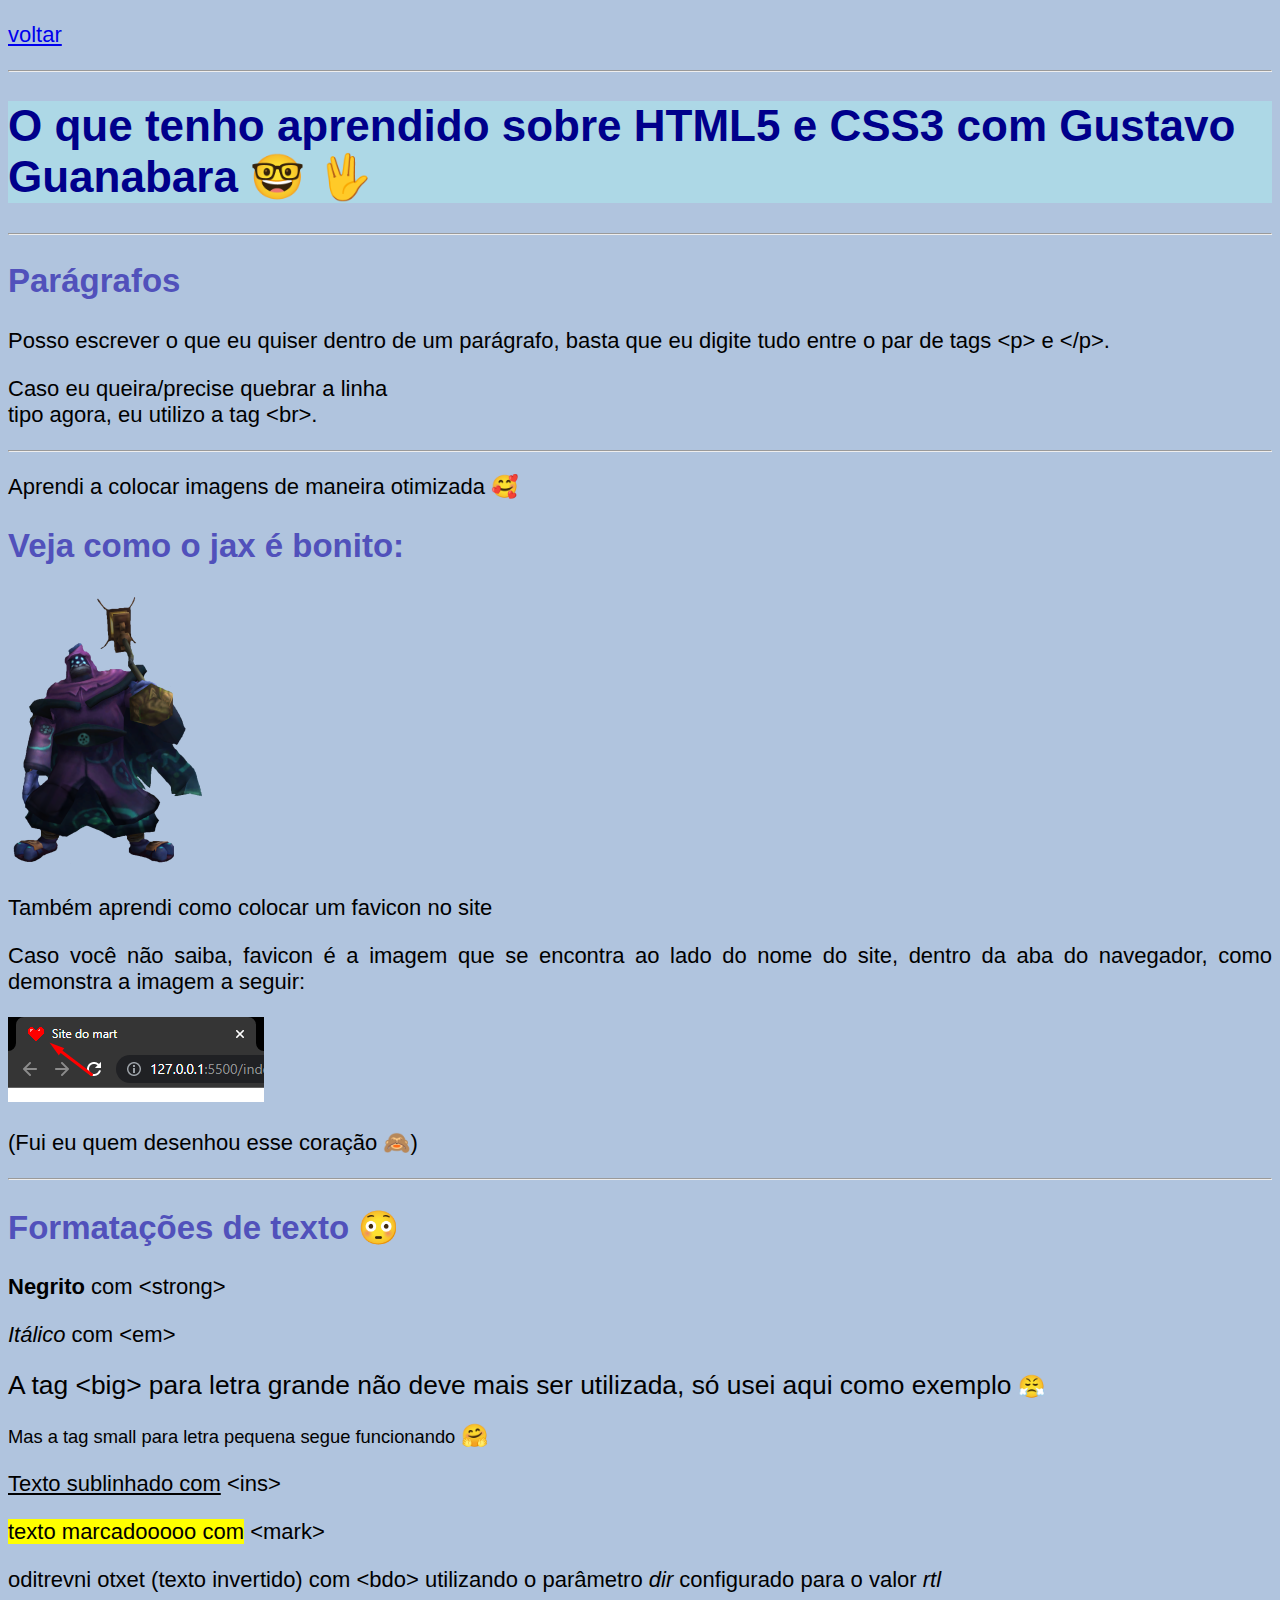
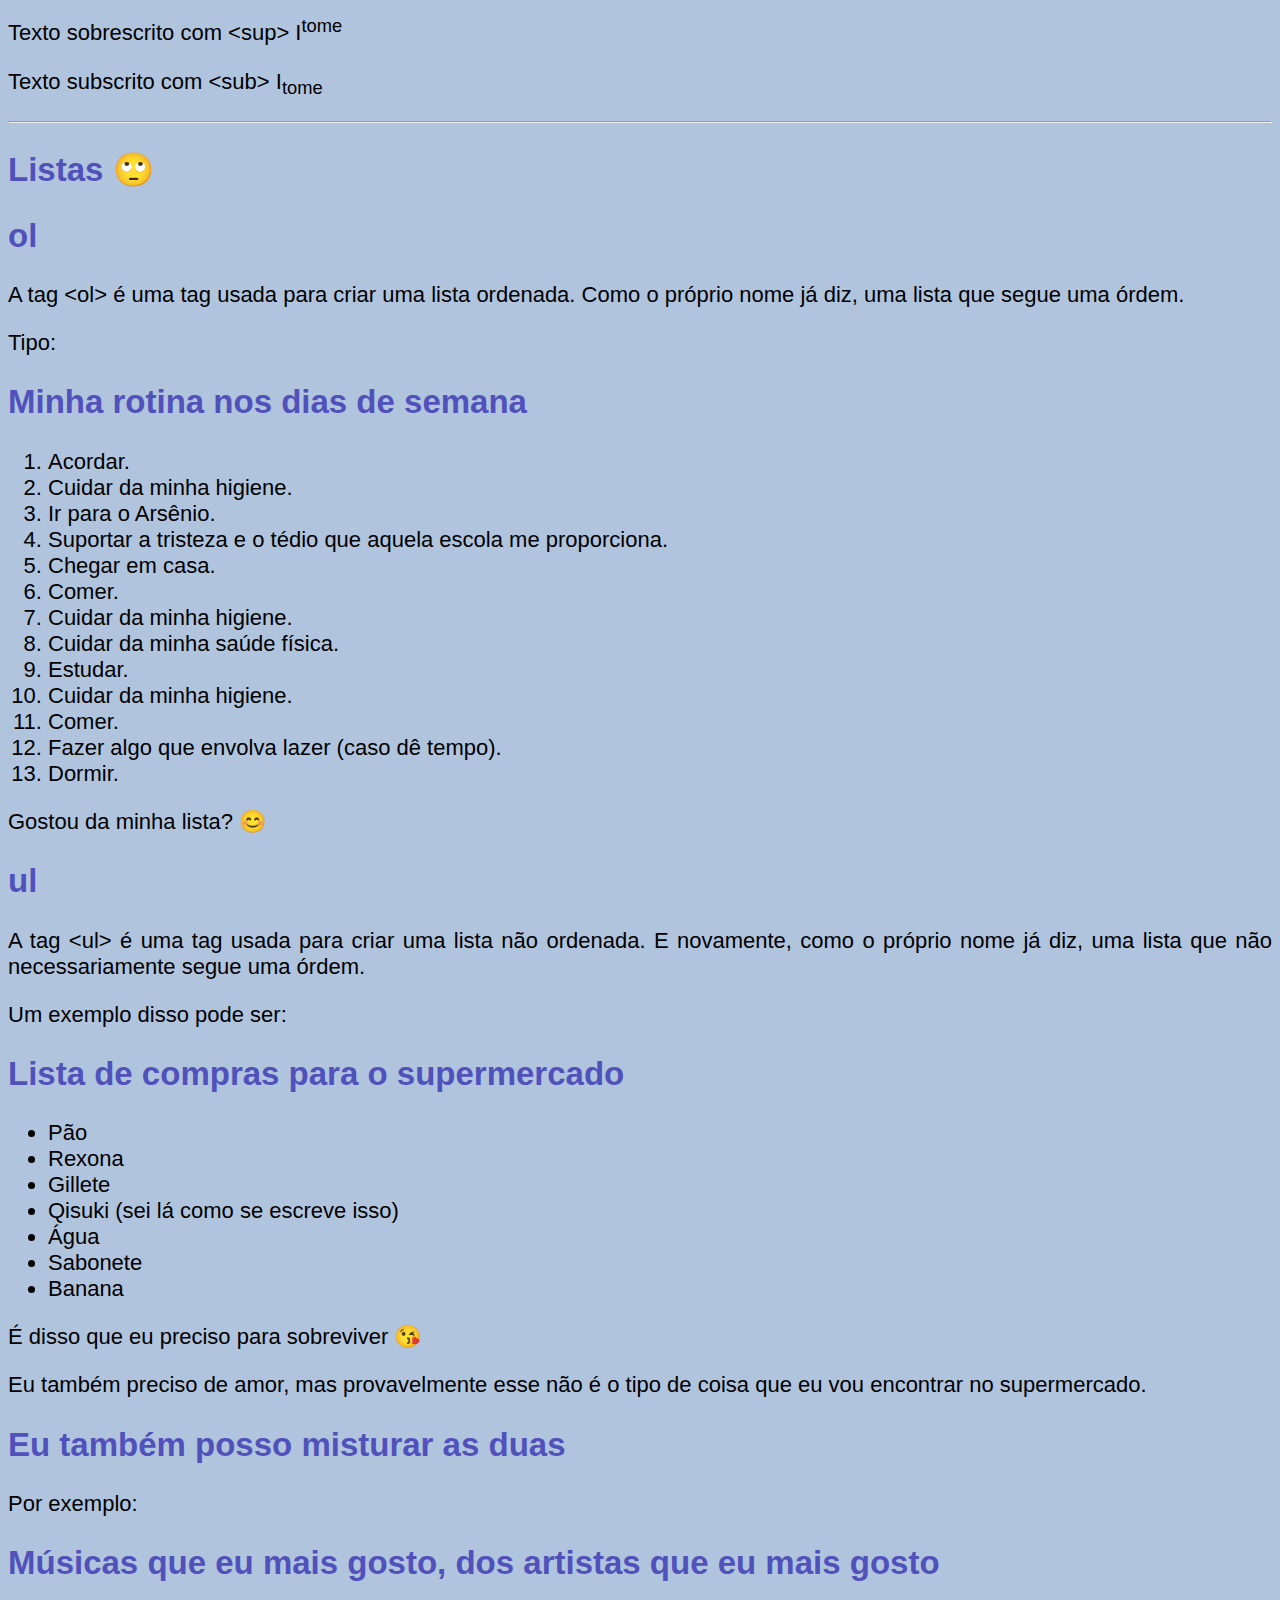
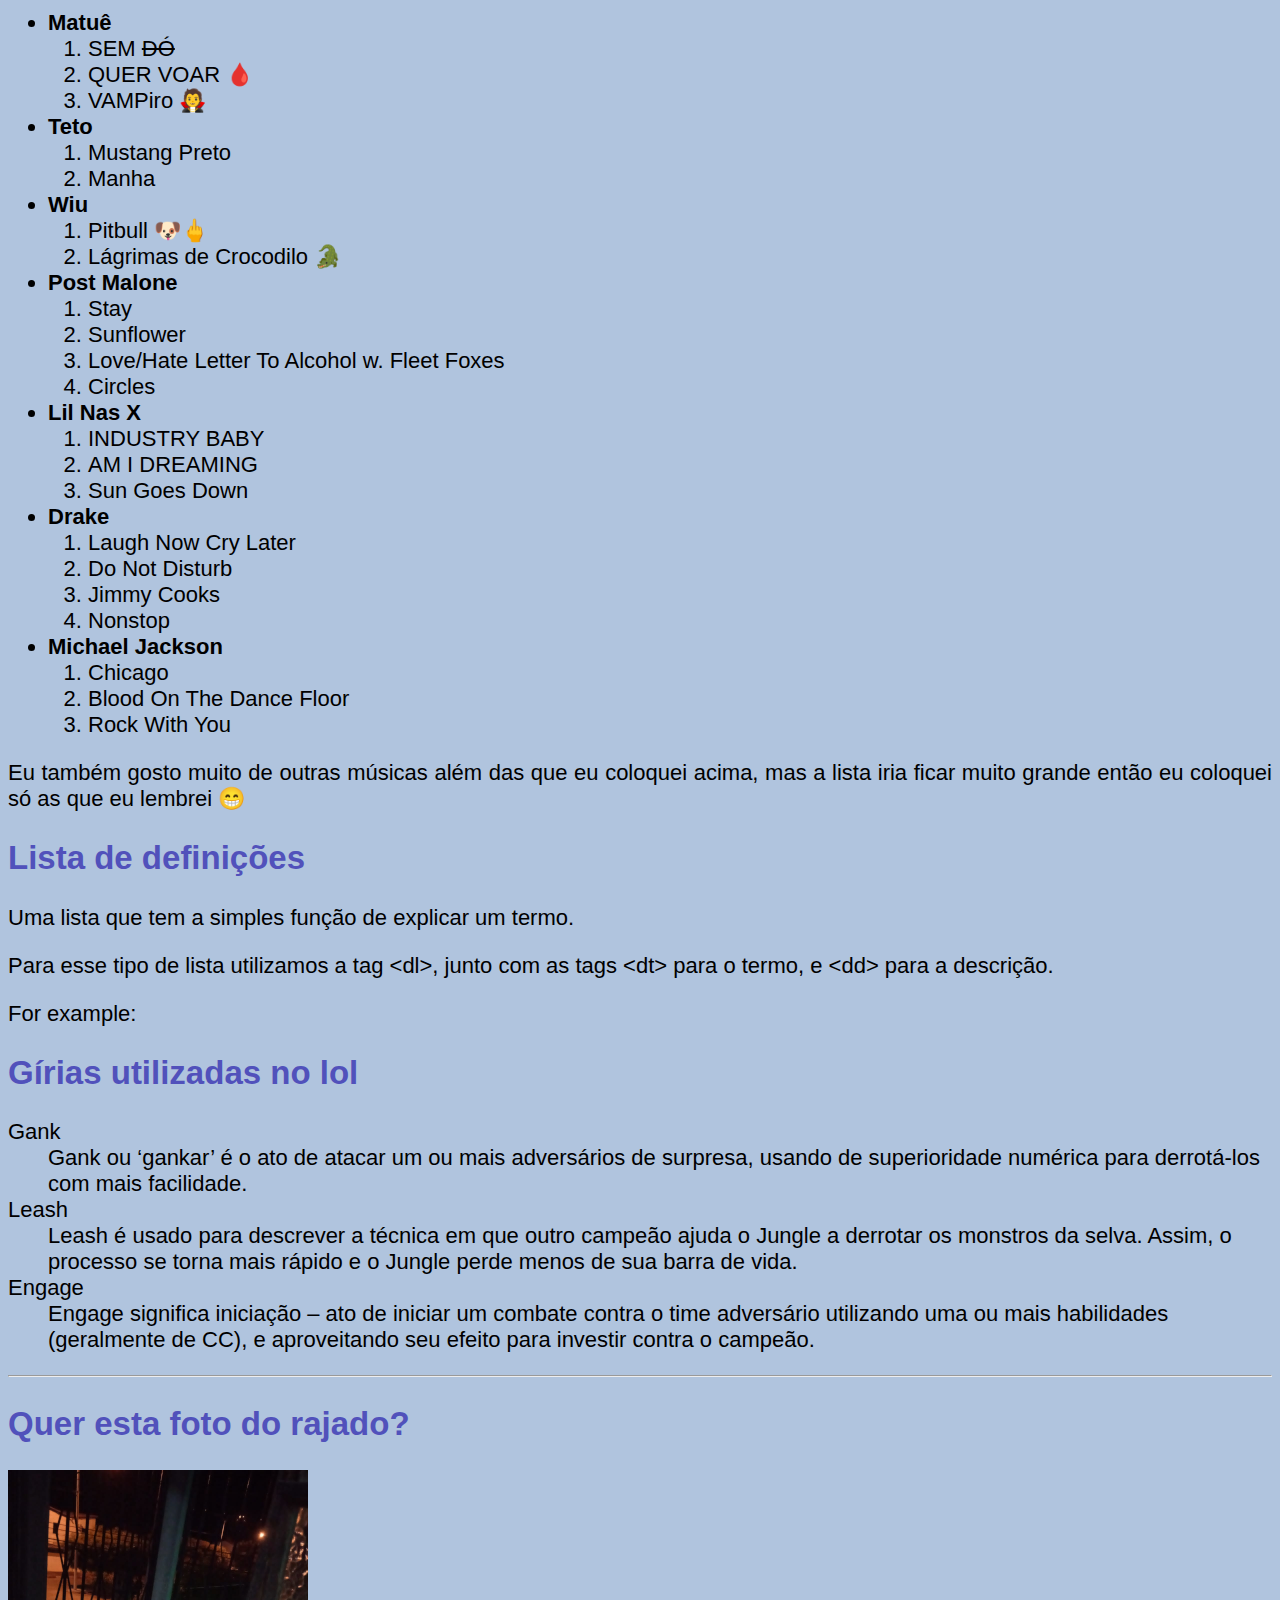
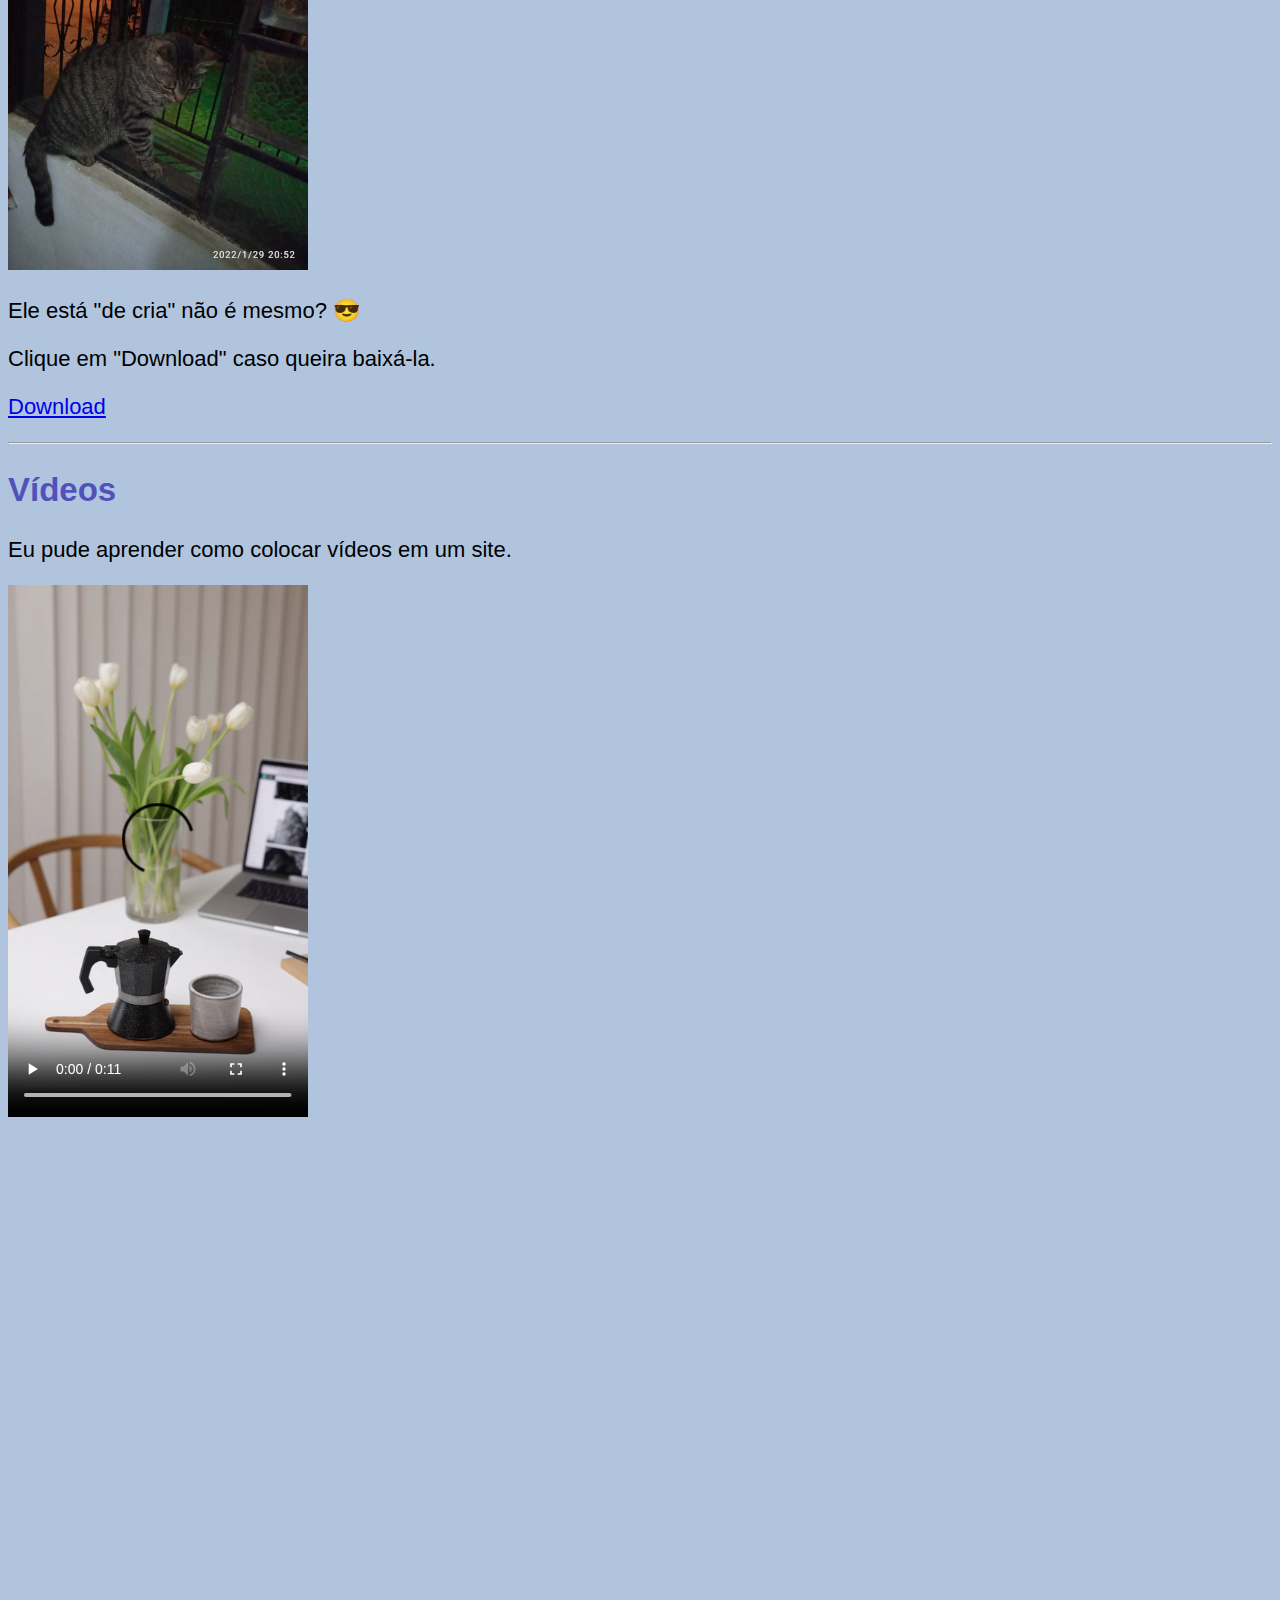
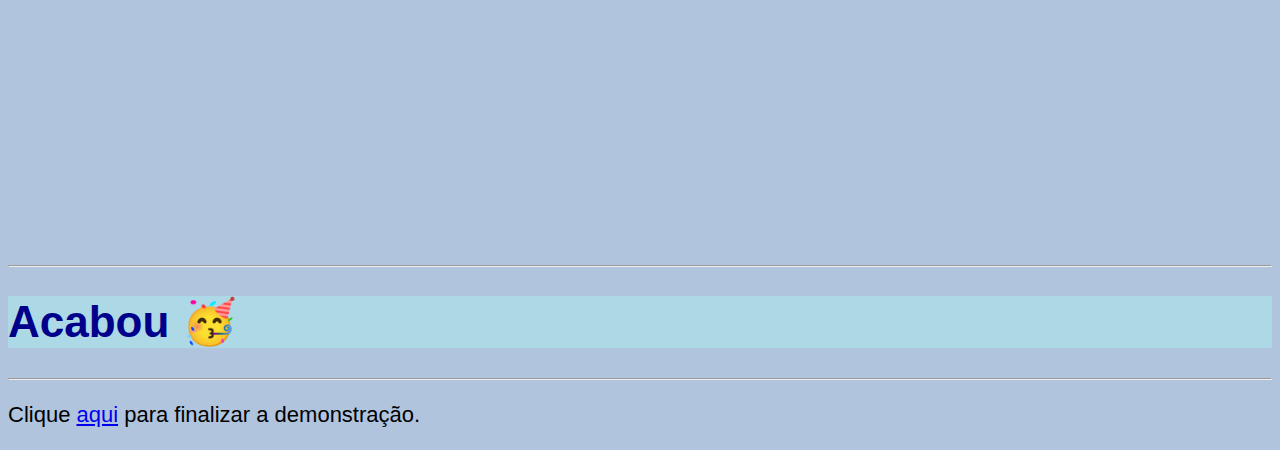
==== site.html @ acc8969e "first commit" ====
<!DOCTYPE html>
<html lang="pt-br">
<head>
    <meta charset="UTF-8">
    <meta http-equiv="X-UA-Compatible" content="IE=edge">
    <meta name="viewport" content="width=device-width, initial-scale=1.0">
    <link rel="shortcut icon" href="imagens/favicon.ico" type="image/x-icon">
    <title>Site do mart</title>
    <link rel="stylesheet" href="style.css">
</head>
<body>
    <p><a href="ola.html" rel="prev">voltar</a></p>
    <hr>
    <h1>O que tenho aprendido sobre HTML5 e CSS3 com Gustavo Guanabara &#x1F913; &#x1F596;</h1>
    <hr>
    <h2>Parágrafos</h2>
        <p>Posso escrever o que eu quiser dentro de um parágrafo, basta que eu digite tudo entre o par de tags &lt;p&gt; e &lt;/p&gt;.</p>
        <p>Caso eu queira/precise quebrar a linha <br>
    tipo agora, eu utilizo a tag &lt;br&gt;.</p>
    <hr>
        <p>Aprendi a colocar imagens de maneira otimizada &#x1F970;</p>
    <h2>Veja como o jax é bonito:</h2>
        <img src="imagens/Jax 200.png" alt="Jax bonito">
        <p>Também aprendi como colocar um favicon no site</p>
        <p>Caso você não saiba, favicon é a imagem que se encontra ao lado do nome do site, dentro da aba do navegador, como demonstra a imagem a seguir:</p>
        <img src="imagens/Exemplo do favicon.png" alt="Exemplo do favicon">
        <p>(Fui eu quem desenhou esse coração &#x1F648;)</p>
    <hr>
    <h2>Formatações de texto &#x1F633;</h2>
        <p><strong>Negrito</strong> com &lt;strong&gt;</p>
        <p><em>Itálico</em> com &lt;em&gt;</p>
        <p><big>A tag &lt;big&gt; para letra grande não deve mais ser utilizada, só usei aqui como exemplo</big> &#x1F624;</p>
        <p><small>Mas a tag small para letra pequena segue funcionando</small> &#x1F917;</p>
        <p><ins>Texto sublinhado com</ins> &lt;ins&gt;</p>
        <p><mark>texto marcadooooo com</mark> &lt;mark&gt;</p>
        <p><bdo dir="rtl">texto invertido</bdo> (texto invertido) com &lt;bdo&gt; utilizando o parâmetro <em>dir</em> configurado para o valor <em>rtl</em></p>
        <p>Texto sobrescrito com &lt;sup&gt; I<sup>tome</sup></p>
        <p>Texto subscrito com &lt;sub&gt; I<sub>tome</sub</p>
    <hr>
    <h2>Listas &#x1F644;</h2>
    <h2>ol</h2>
        <p>A tag &lt;ol&gt; é uma tag usada para criar uma lista ordenada. Como o próprio nome já diz, uma lista que segue uma órdem.</p>
        <p>Tipo:</p>
    <h2>Minha rotina nos dias de semana</h2>
    <ol>
        <li>Acordar.</li>
        <li>Cuidar da minha higiene.</li>
        <li>Ir para o Arsênio.</li>
        <li>Suportar a tristeza e o tédio que aquela escola me proporciona.</li>
        <li>Chegar em casa.</li>
        <li>Comer.</li>
        <li>Cuidar da minha higiene.</li>
        <li>Cuidar da minha saúde física.</li>
        <li>Estudar.</li>
        <li>Cuidar da minha higiene.</li>
        <li>Comer.</li>
        <li>Fazer algo que envolva lazer (caso dê tempo).</li>
        <li>Dormir.</li>
    </ol>
        <p>Gostou da minha lista? &#x1F60A;</p>
    <h2>ul</h2>
        <p>A tag &lt;ul&gt; é uma tag usada para criar uma lista não ordenada. E novamente, como o próprio nome já diz, uma lista que não necessariamente segue uma órdem.</p>
        <p>Um exemplo disso pode ser:</p>
    <h2>Lista de compras para o supermercado</h2>
    <ul>
        <li>Pão</li>
        <li>Rexona</li>
        <li>Gillete</li>
        <li>Qisuki (sei lá como se escreve isso)</li>
        <li>Água</li>
        <li>Sabonete</li>
        <li>Banana</li>
    </ul>
        <p>É disso que eu preciso para sobreviver &#x1F618;</p>
        <p>Eu também preciso de amor, mas provavelmente esse não é o tipo de coisa que eu vou encontrar no supermercado.</p>
    <h2>Eu também posso misturar as duas</h2>
        <p>Por exemplo:</p>
    <h2>Músicas que eu mais gosto, dos artistas que eu mais gosto</h2>
    <ul>
        <li><strong>Matuê</strong></li>
            <ol>
                <li>SEM <del>DÓ</del></li>
                <li>QUER VOAR &#x1FA78;</li>
                <li>VAMPiro &#x1F9DB;</li>
            </ol>
        <li><strong>Teto</strong></li>
            <ol>
                <li>Mustang Preto</li>
                <li>Manha</li>
            </ol>
        <li><strong>Wiu</strong></li>
            <ol>
                <li>Pitbull &#x1F436;&#x1F595;</li>
                <li>Lágrimas de Crocodilo &#x1F40A;</li>
            </ol>
        <li><strong>Post Malone</strong></li>
            <ol>
                <li>Stay</li>
                <li>Sunflower</li>
                <li>Love/Hate Letter To Alcohol w. Fleet Foxes</li>
                <li>Circles</li>
            </ol>
        <li><strong>Lil Nas X</strong></li>
            <ol>
                <li>INDUSTRY BABY</li>
                <li>AM I DREAMING</li>
                <li>Sun Goes Down</li>
            </ol>
        <li><strong>Drake</strong></li>
            <ol>
                <li>Laugh Now Cry Later</li>
                <li>Do Not Disturb</li>
                <li>Jimmy Cooks</li>
                <li>Nonstop</li>
            </ol>
        <li><strong>Michael Jackson</strong></li>
            <ol>
                <li>Chicago</li>
                <li>Blood On The Dance Floor</li>
                <li>Rock With You</li>
            </ol>
    </ul>
        <p>Eu também gosto muito de outras músicas além das que eu coloquei acima, mas a lista iria ficar muito grande então eu coloquei só as que eu lembrei &#x1F601;</p>
    <h2>Lista de definições</h2>
        <p>Uma lista que tem a simples função de explicar um termo.</p>
        <p>Para esse tipo de lista utilizamos a tag &lt;dl&gt;, junto com as tags &lt;dt&gt; para o termo, e &lt;dd&gt; para a descrição.</p>
        <p>For example:</p>
    <h2>Gírias utilizadas no lol</h2>
        <dl>
            <dt>Gank</dt>
            <dd>Gank ou ‘gankar’ é o ato de atacar um ou mais adversários de surpresa, usando de superioridade numérica para derrotá-los com mais facilidade.</dd>
            <dt>Leash</dt>
            <dd>Leash é usado para descrever a técnica em que outro campeão ajuda o Jungle a derrotar os monstros da selva. Assim, o processo se torna mais rápido e o Jungle perde menos de sua barra de vida.</dd>
            <dt>Engage</dt>
            <dd>Engage significa iniciação – ato de iniciar um combate contra o time adversário utilizando uma ou mais habilidades (geralmente de CC), e aproveitando seu efeito para investir contra o campeão.</dd>
        </dl>
        <hr>
    <h2>Quer esta foto do rajado?</h2>
        <picture>
            <source media="(min-width: 700px)" srcset="imagens/rajado-300.png" type="image/png">
            <img src="imagens/rajado-250.png" alt="Imagem flexível de um gato">
        </picture>
        <p>Ele está "de cria" não é mesmo? &#x1F60E;</p>
        <p>Clique em "Download" caso queira baixá-la.</p>
        <p><a href="rajado de cria download.jpg" download="rajado de cria">Download</a></p>
        <hr>
    <h2>Vídeos</h2>
        <p>Eu pude aprender como colocar vídeos em um site.</p>
        <video controls width="300">
            <source src="media/meu-video.m4v" type="video/m4v">
            <source src="media/meu-video.webm" type="video/webm">
            <source src="media/meu-video.mp4" type="video/mp4">
            <source src="media/meu-video.ogv" type="video/ogg">
            <p>Seu navegador não tem compatibilidade com reprodução de vídeos.</p>
        </video>
        <p><iframe width="560" height="315" src="https://www.youtube.com/embed/FdE5G95B7Mg" title="YouTube video player" frameborder="0" allow="accelerometer; autoplay; clipboard-write; encrypted-media; gyroscope; picture-in-picture" allowfullscreen></iframe></p>
        <iframe src="https://player.vimeo.com/video/257399106?h=b4f1975b25" width="640" height="360" frameborder="0" allow="autoplay; fullscreen; picture-in-picture" allowfullscreen></iframe>
        <hr> 
        <h1>Acabou &#x1F973;</h1>
        <hr>
        <p>Clique <a href="final/final.html" rel="next" target="_self">aqui</a> para finalizar a demonstração.</p>
</body>
</html>
---- style.css ----
@charset "UTF-8";

body {
    background-color: lightsteelblue;
    font-family:Arial, Helvetica, sans-serif;
    font-size: 22px;
}

h1 {
    color: darkblue;
    background-color: lightblue;
}

h2 {
    color: rgb(81, 81, 187);
}

p {
    text-align: justify;
}
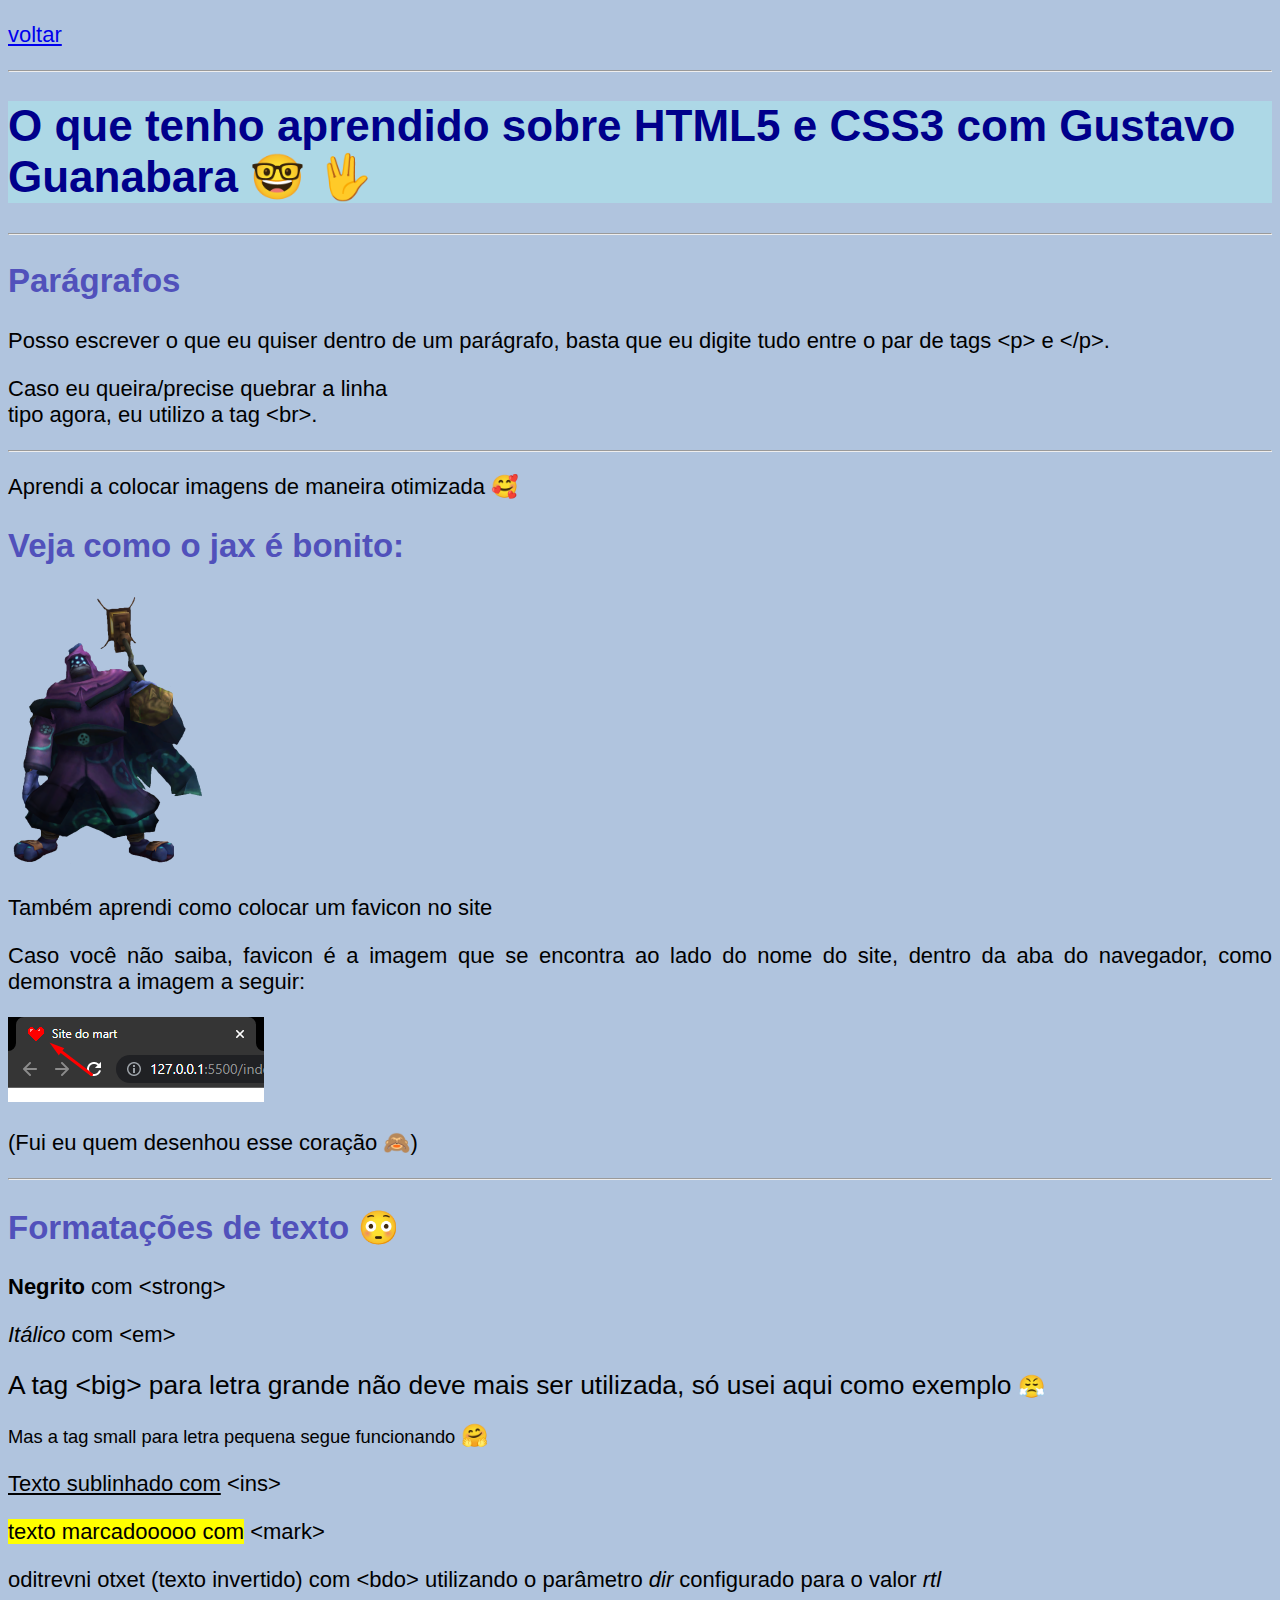
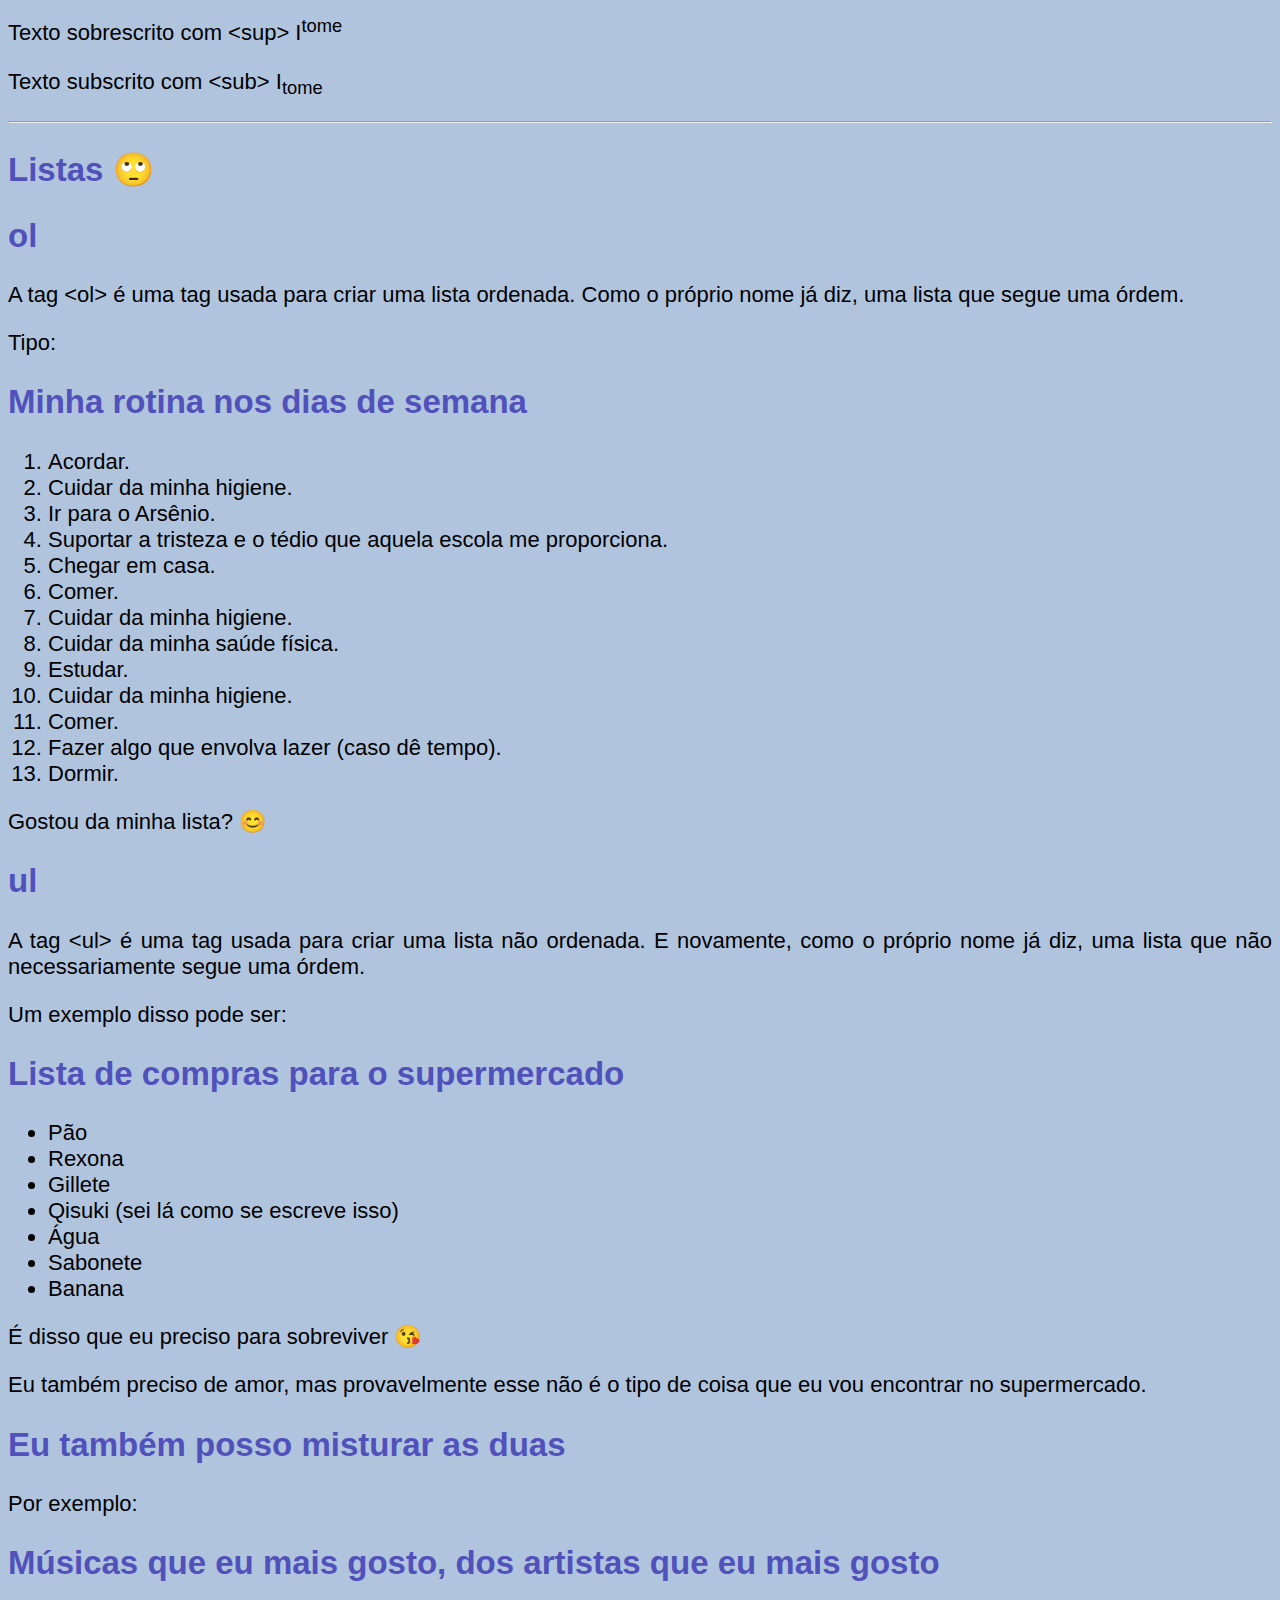
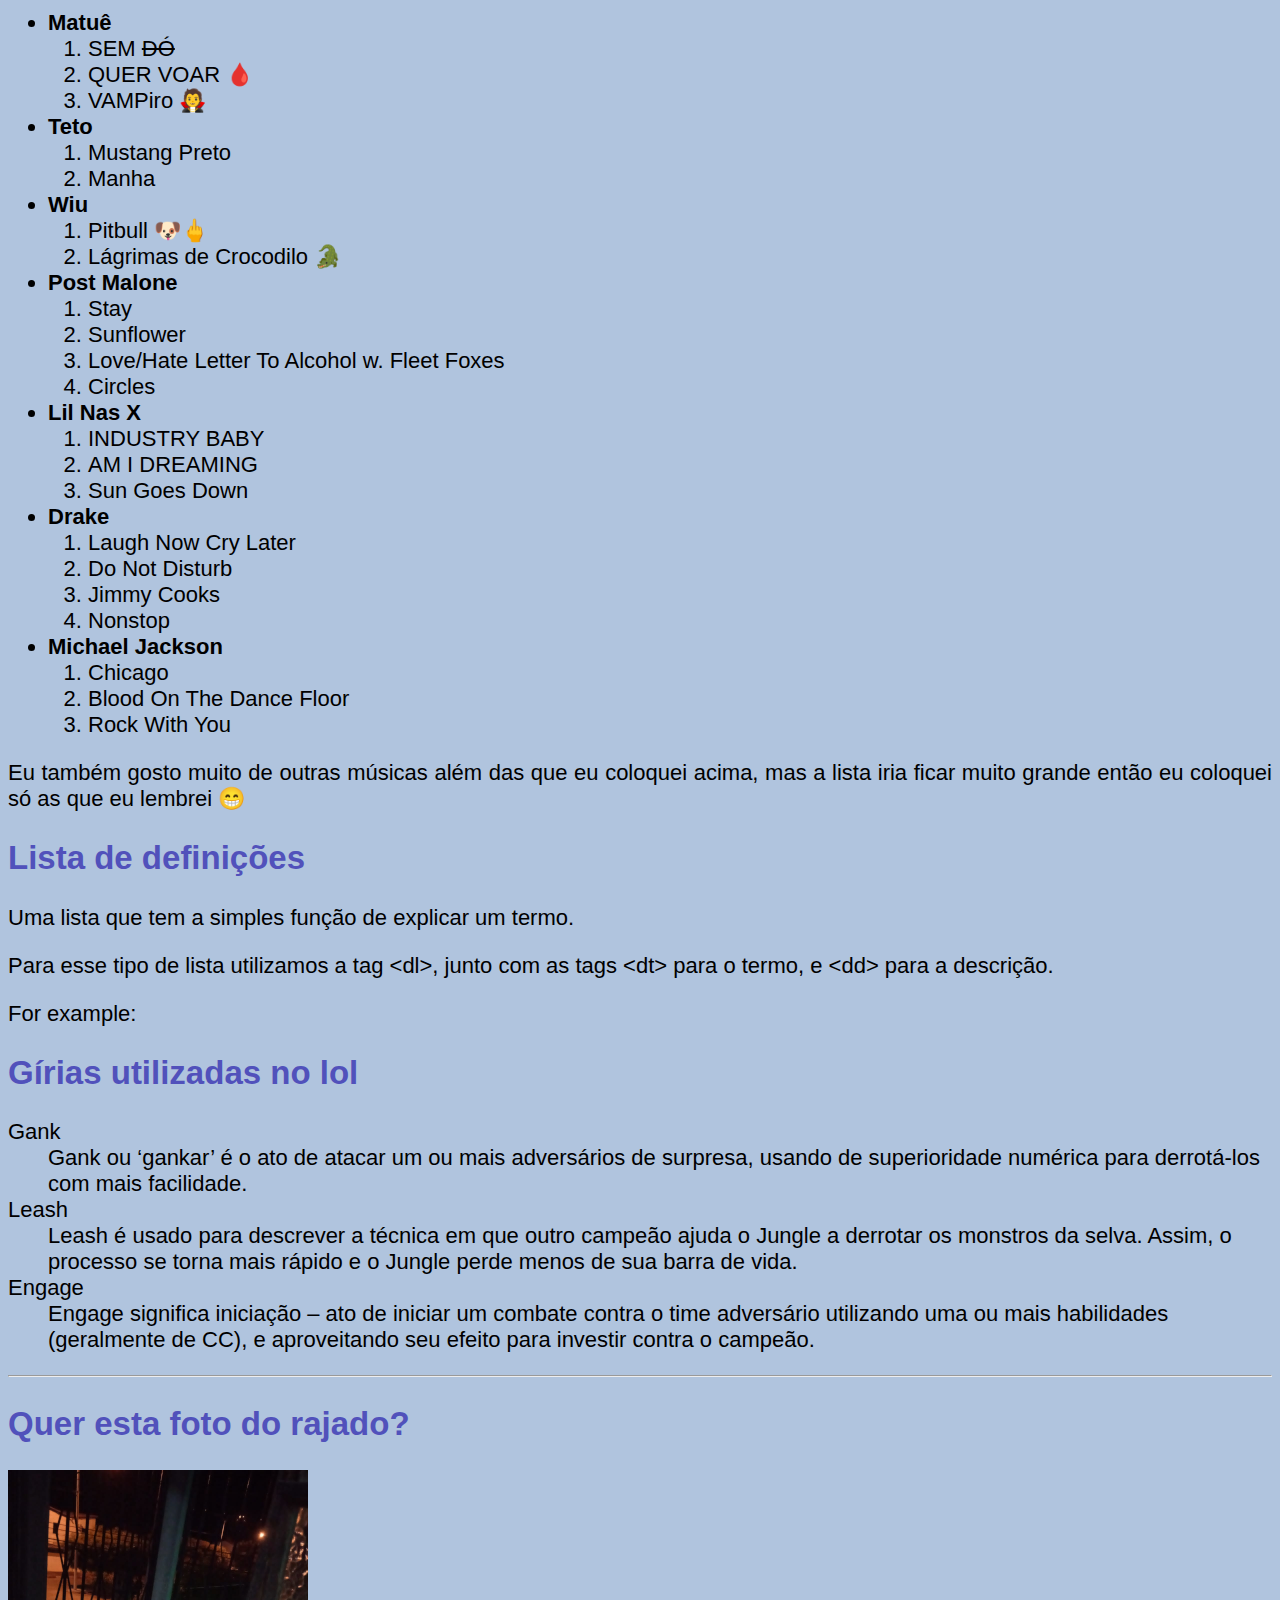
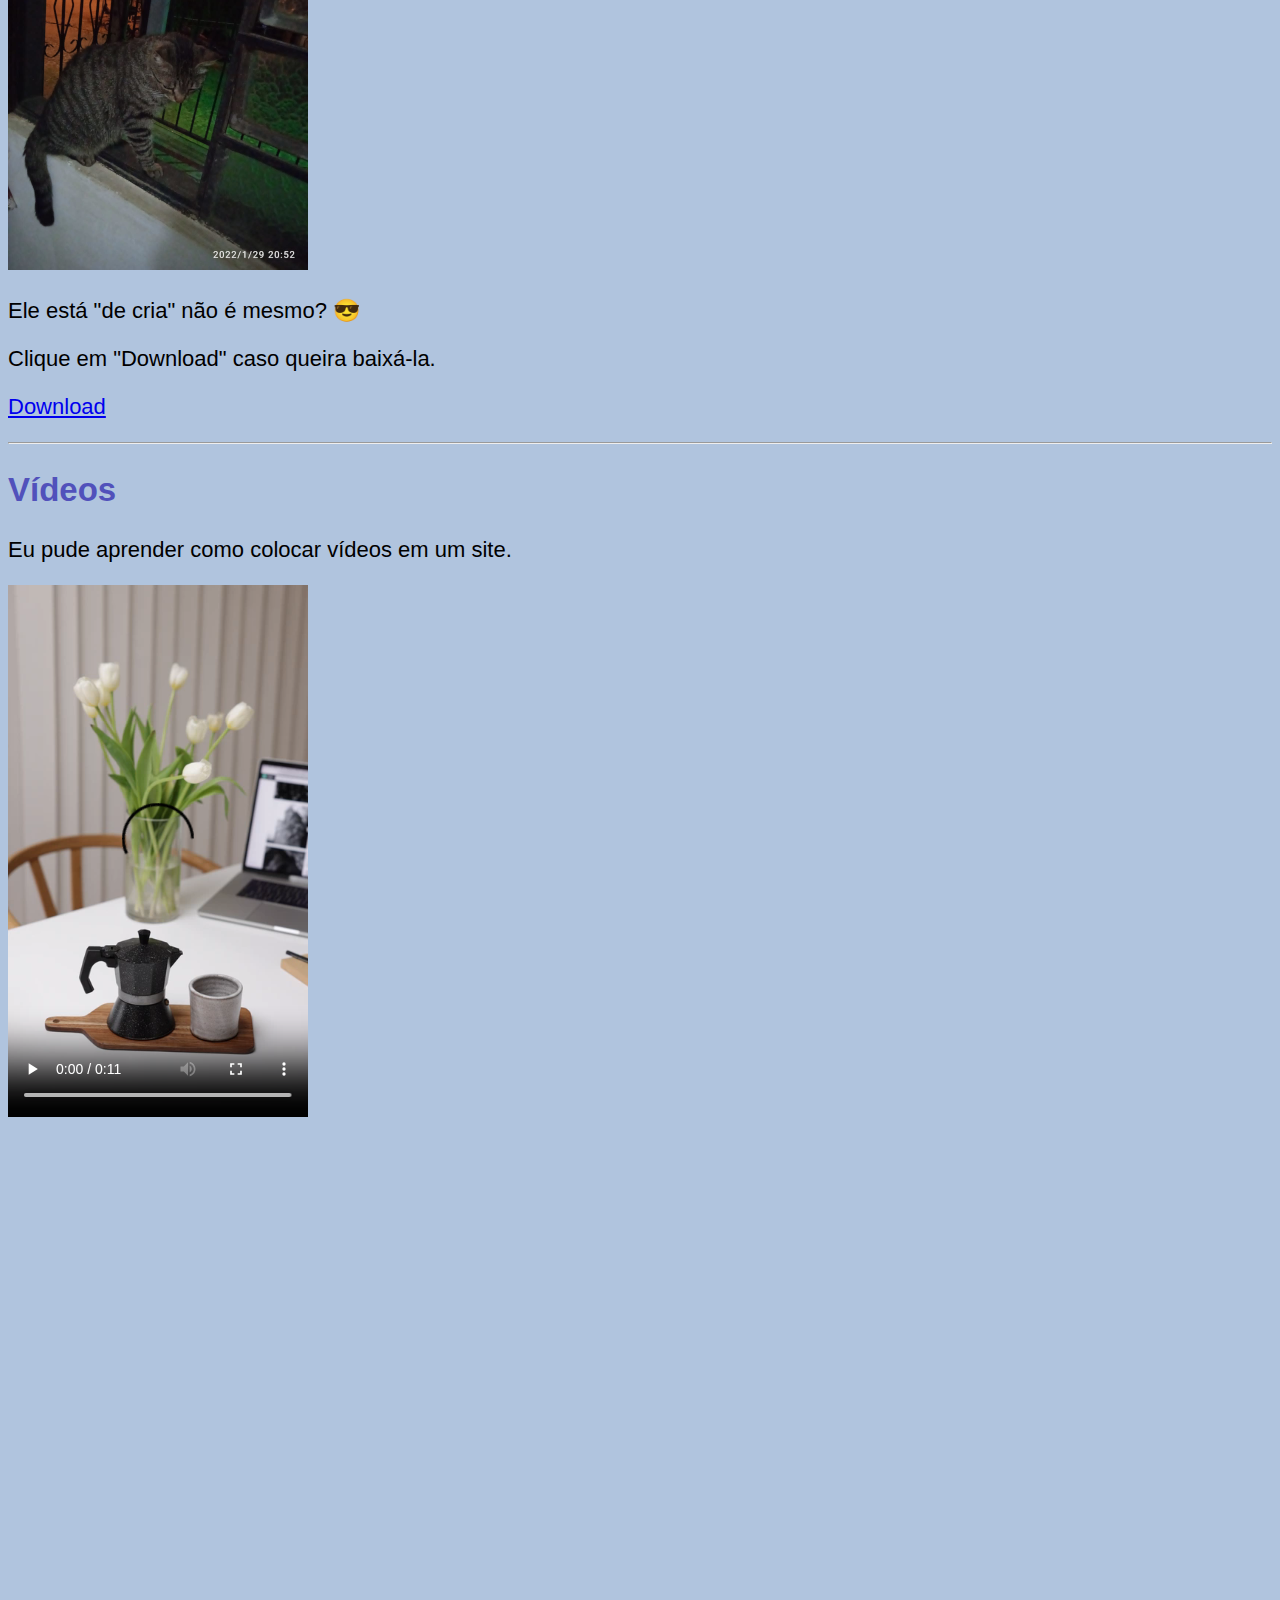
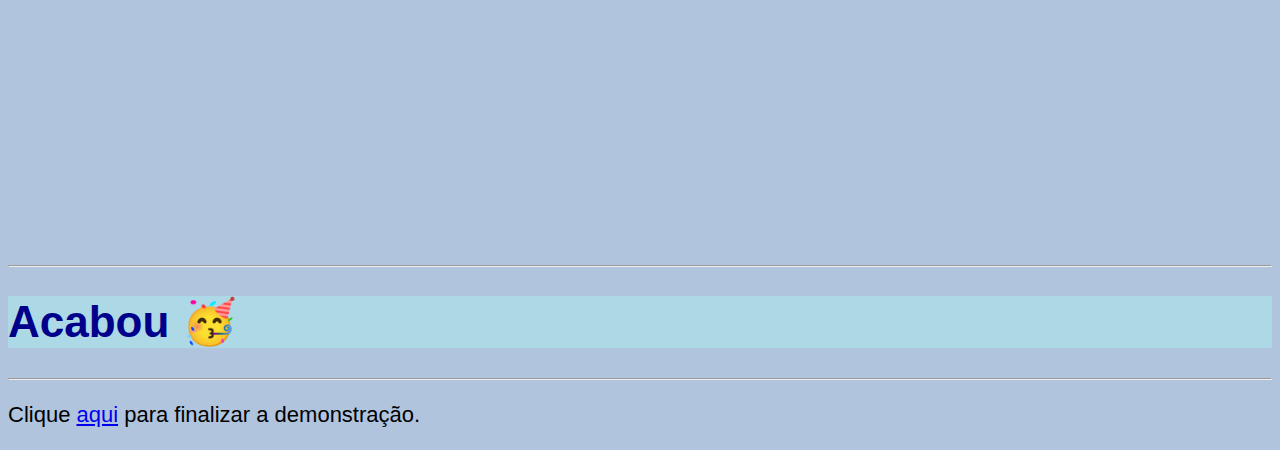
==== commit ba4b0ecd: "foi adicionado um parâmetro target=_self na linha 12 do arquivo site.html" ====
--- a/site.html
+++ b/site.html
@@ -9,7 +9,7 @@
     <link rel="stylesheet" href="style.css">
 </head>
 <body>
-    <p><a href="ola.html" rel="prev">voltar</a></p>
+    <p><a href="ola.html" rel="prev" target="_self">voltar</a></p>
     <hr>
     <h1>O que tenho aprendido sobre HTML5 e CSS3 com Gustavo Guanabara &#x1F913; &#x1F596;</h1>
     <hr>
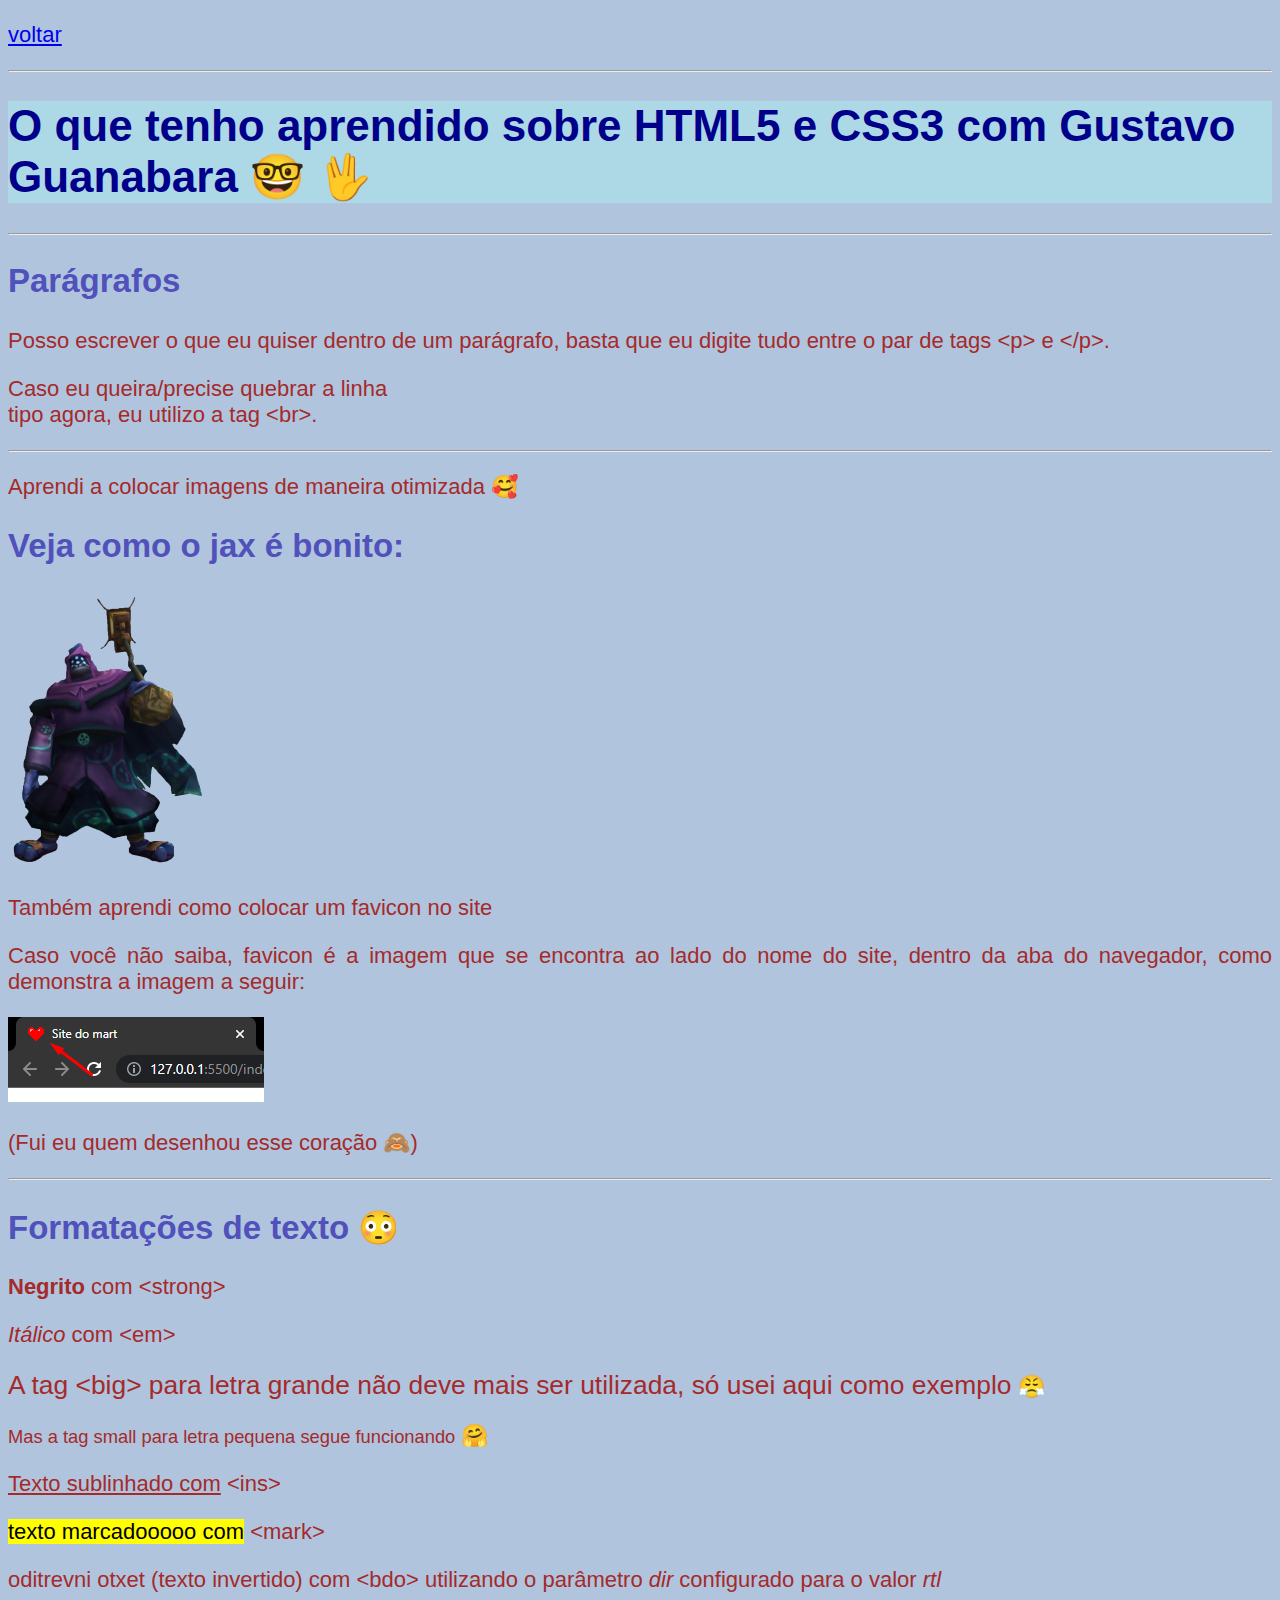
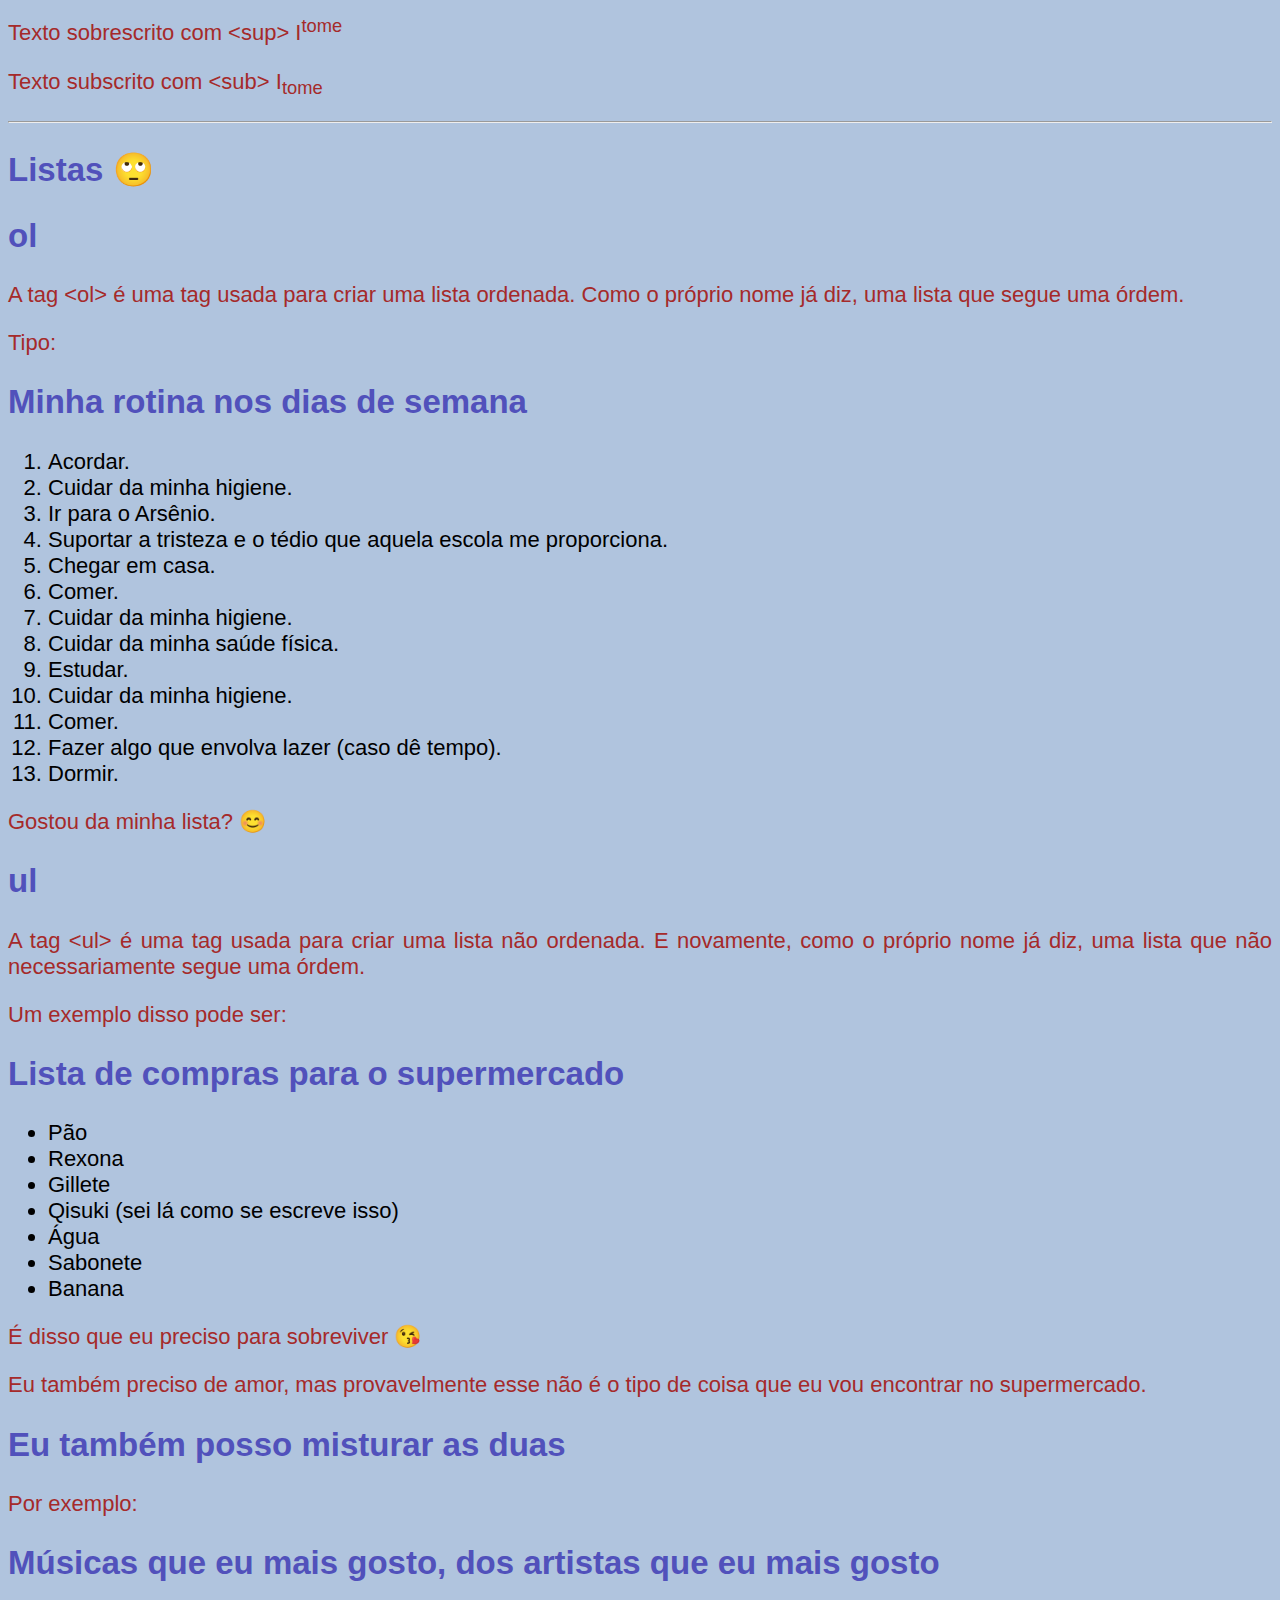
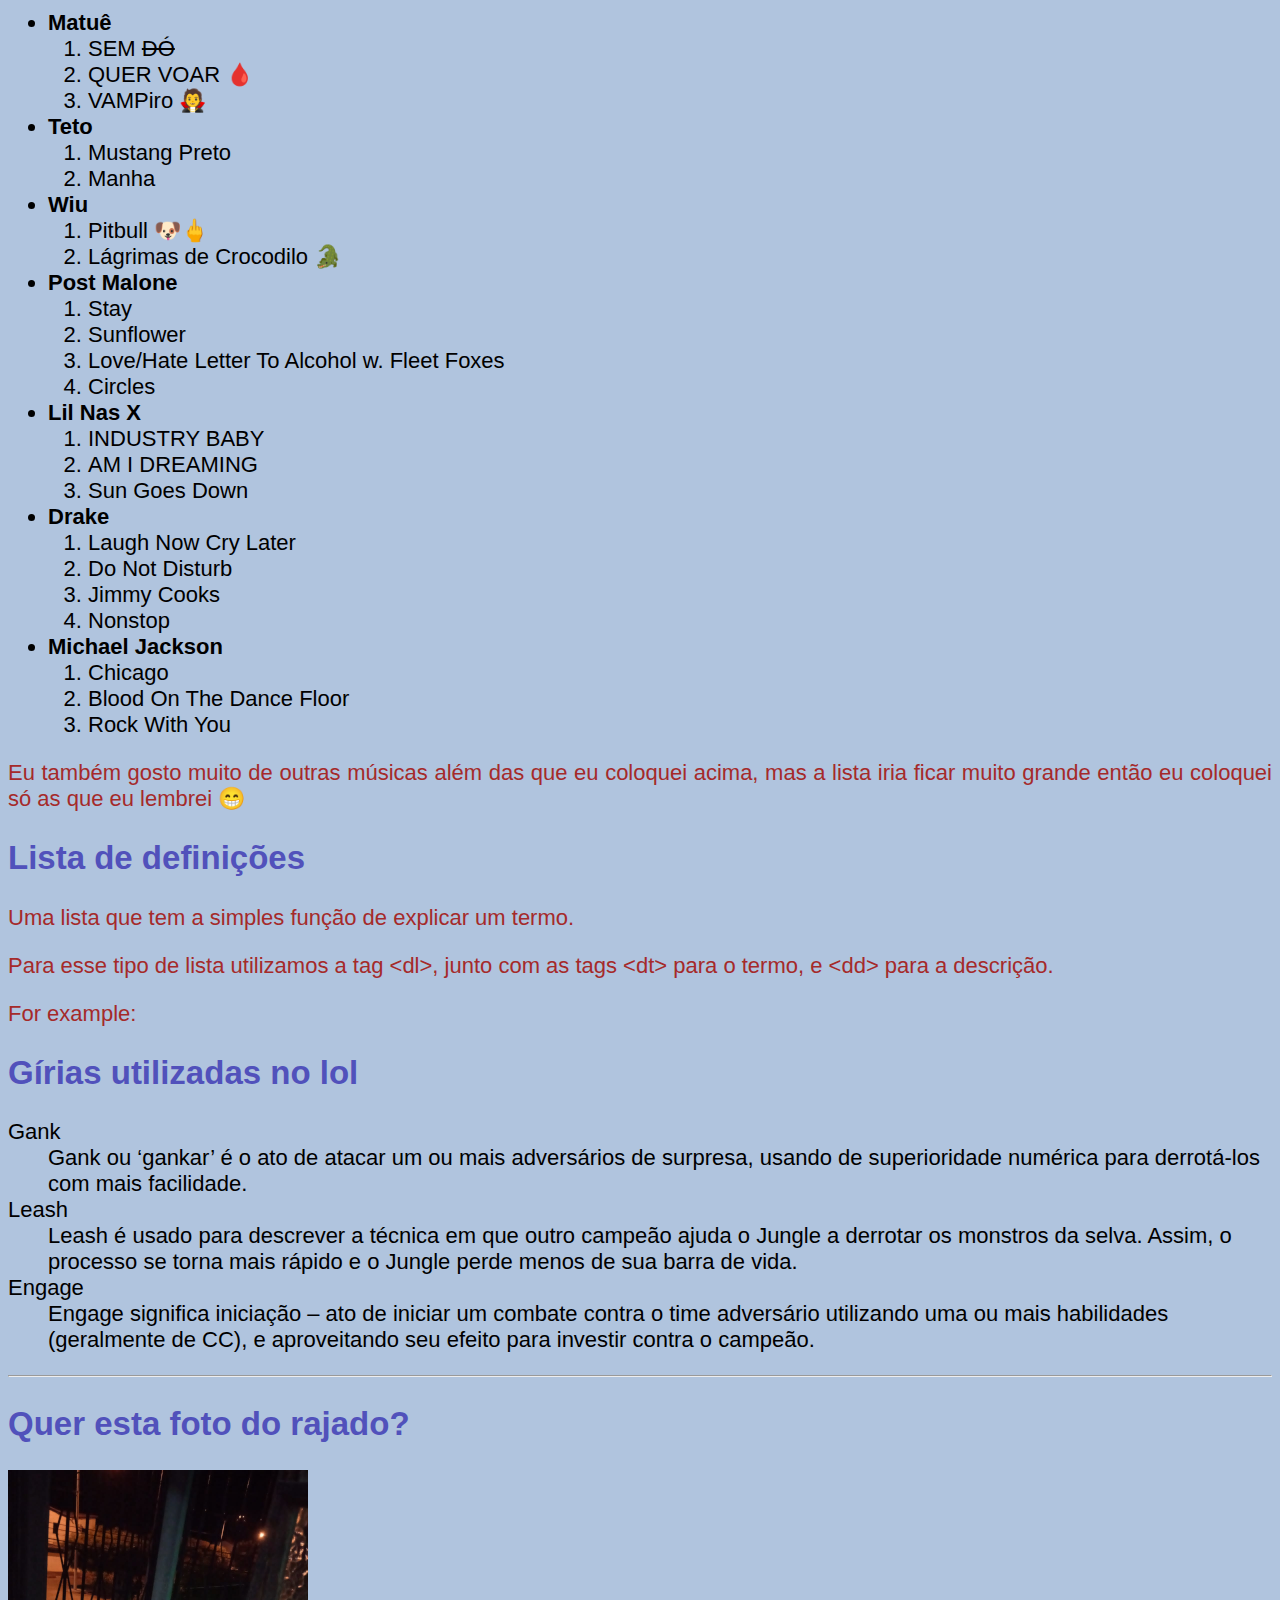
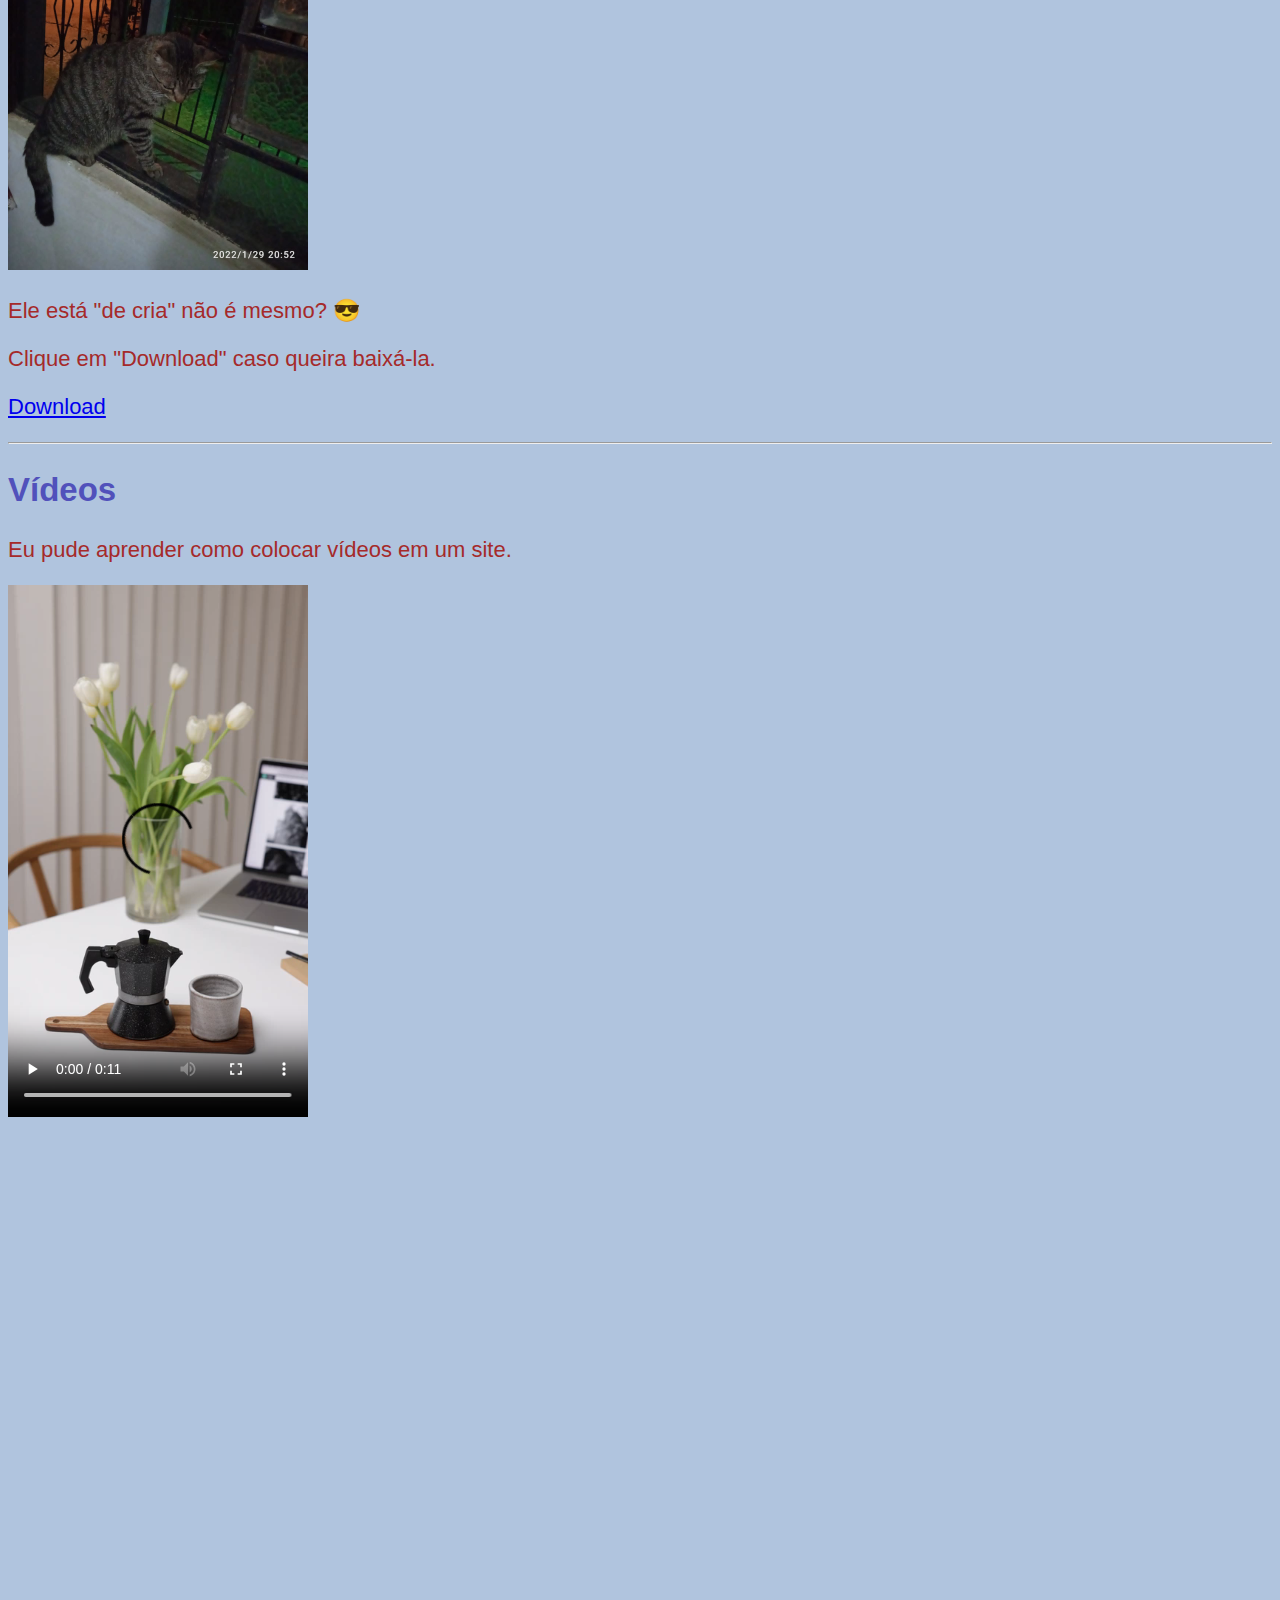
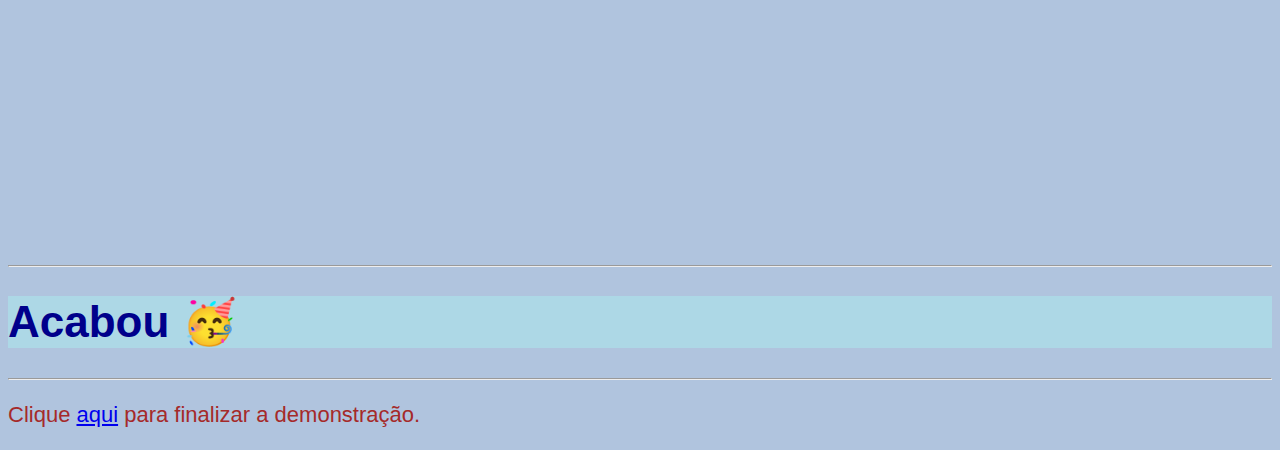
==== commit 405ada25: "alteração no href da linha 12 do arquivo site.html" ====
--- a/site.html
+++ b/site.html
@@ -9,7 +9,7 @@
     <link rel="stylesheet" href="style.css">
 </head>
 <body>
-    <p><a href="ola.html" rel="prev" target="_self">voltar</a></p>
+    <p><a href="index.html" rel="prev" target="_self">voltar</a></p>
     <hr>
     <h1>O que tenho aprendido sobre HTML5 e CSS3 com Gustavo Guanabara &#x1F913; &#x1F596;</h1>
     <hr>
--- a/style.css
+++ b/style.css
@@ -17,4 +17,6 @@
 
 p {
     text-align: justify;
-}+    color: brown;
+}
+
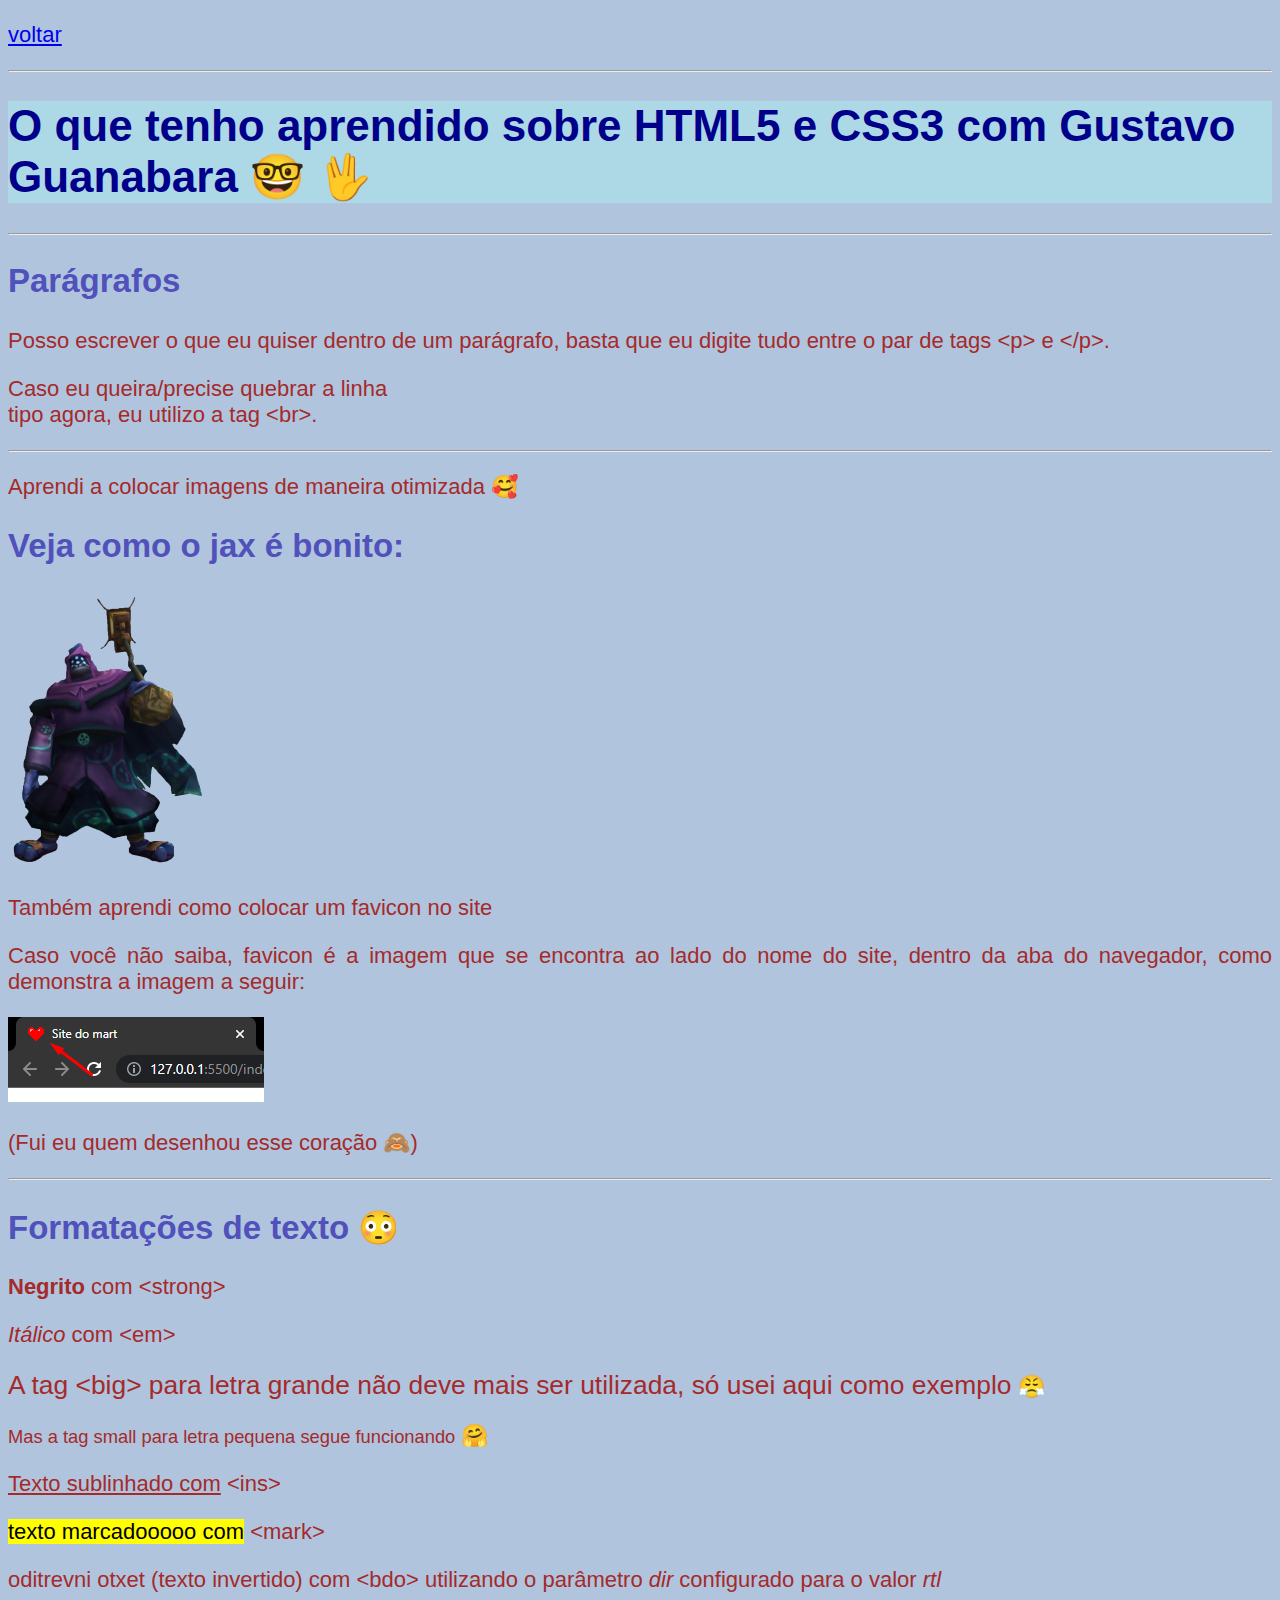
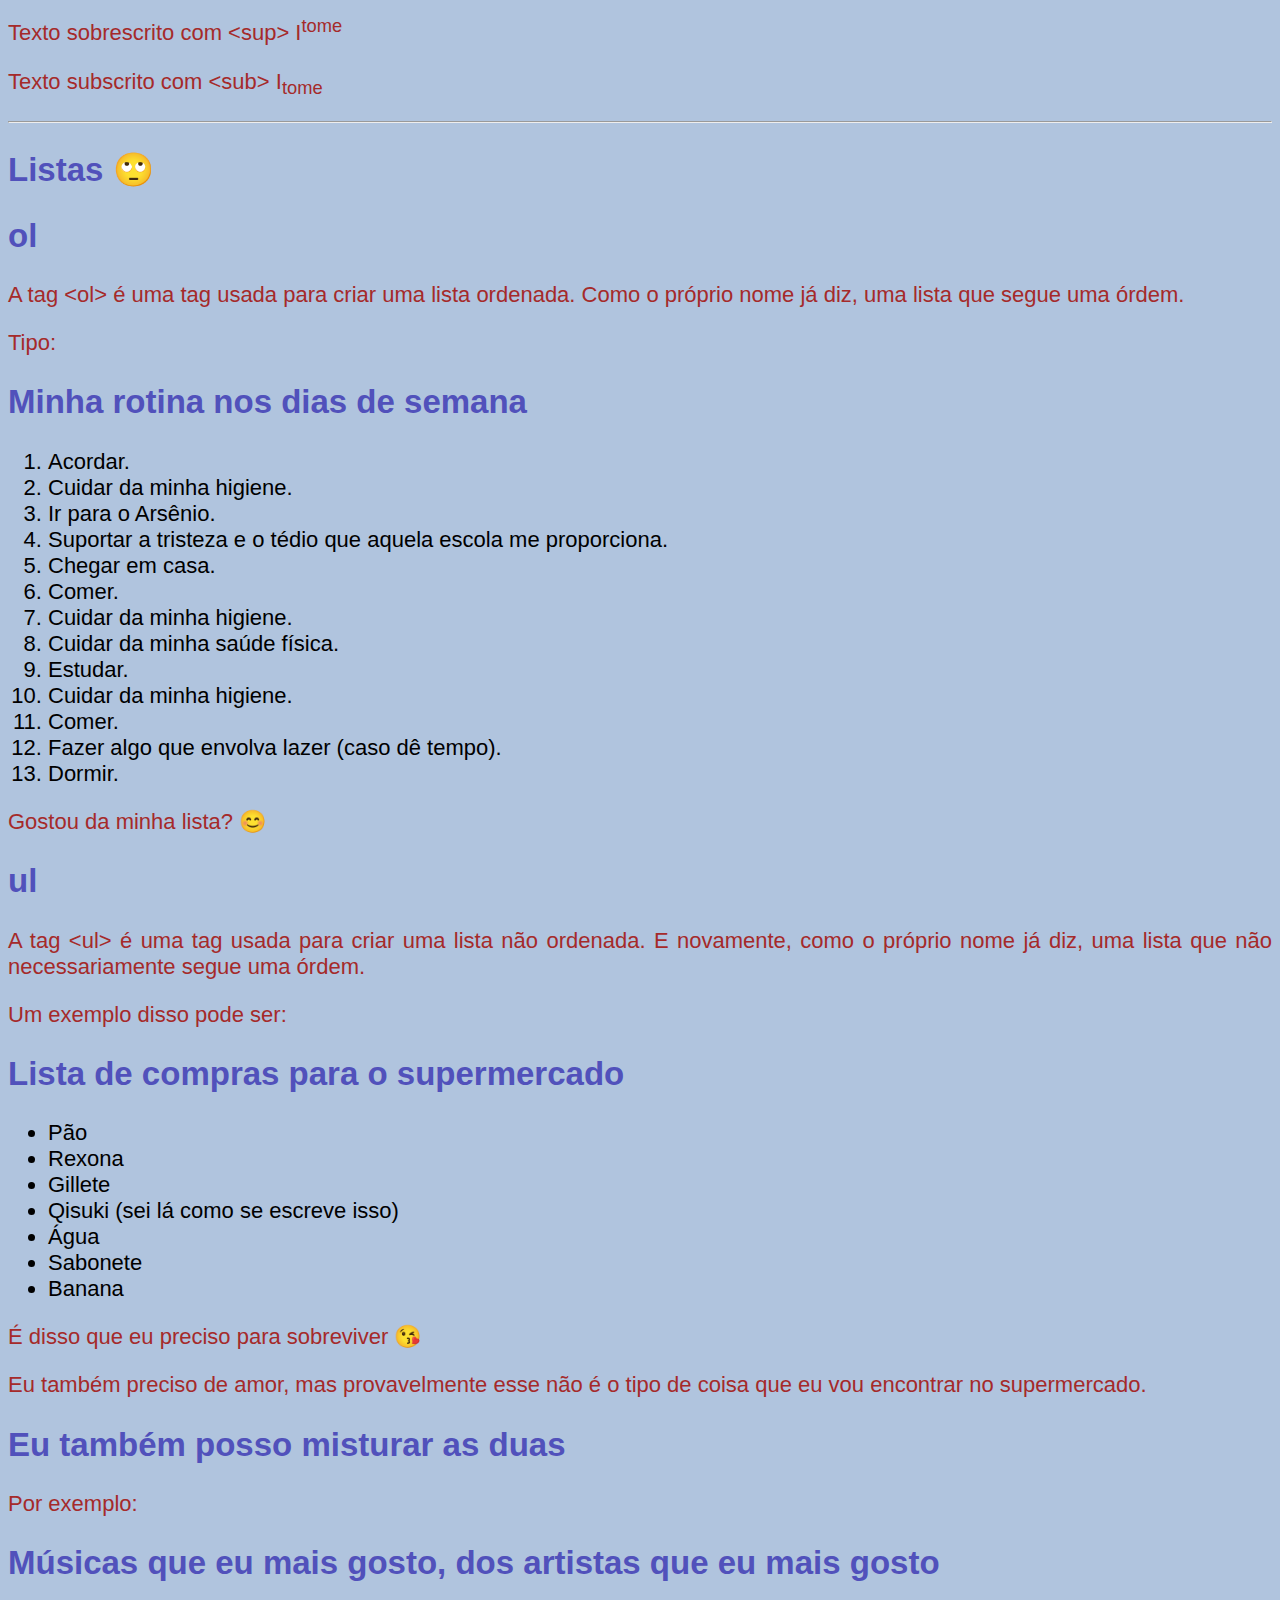
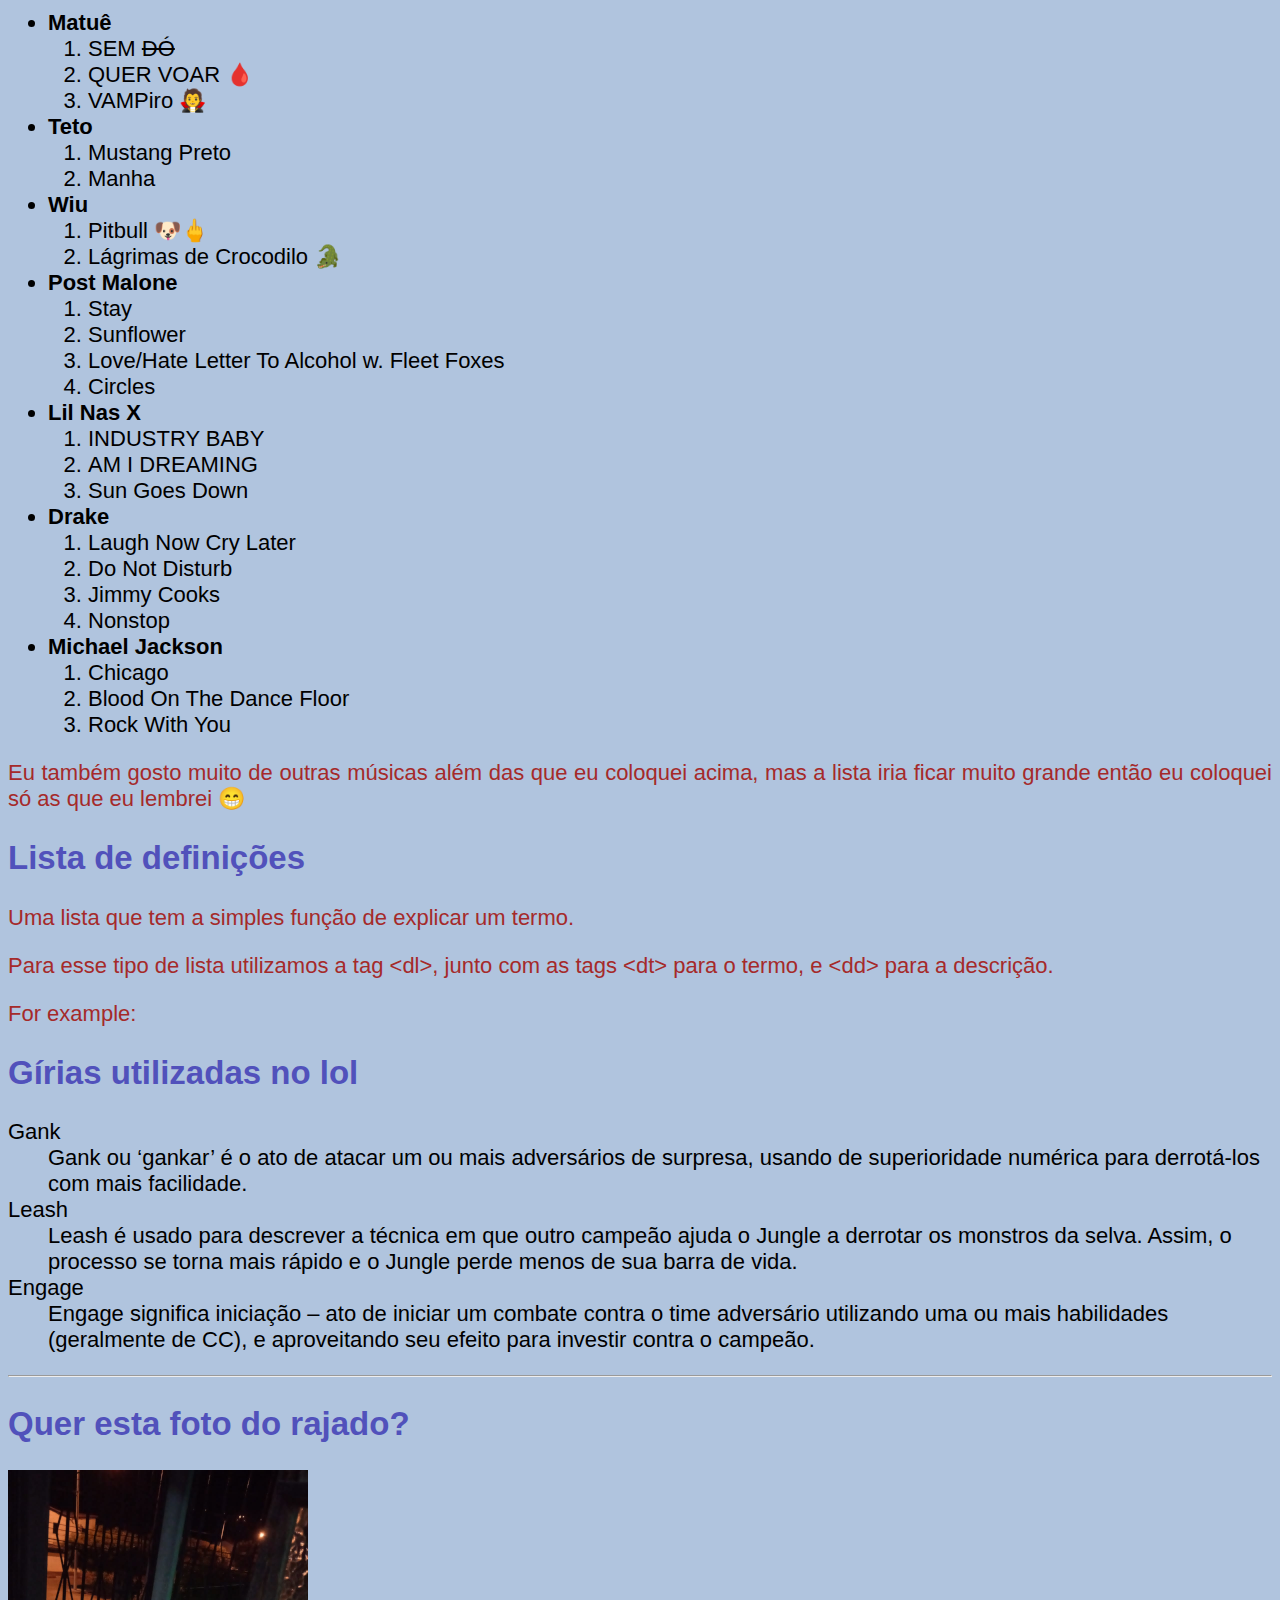
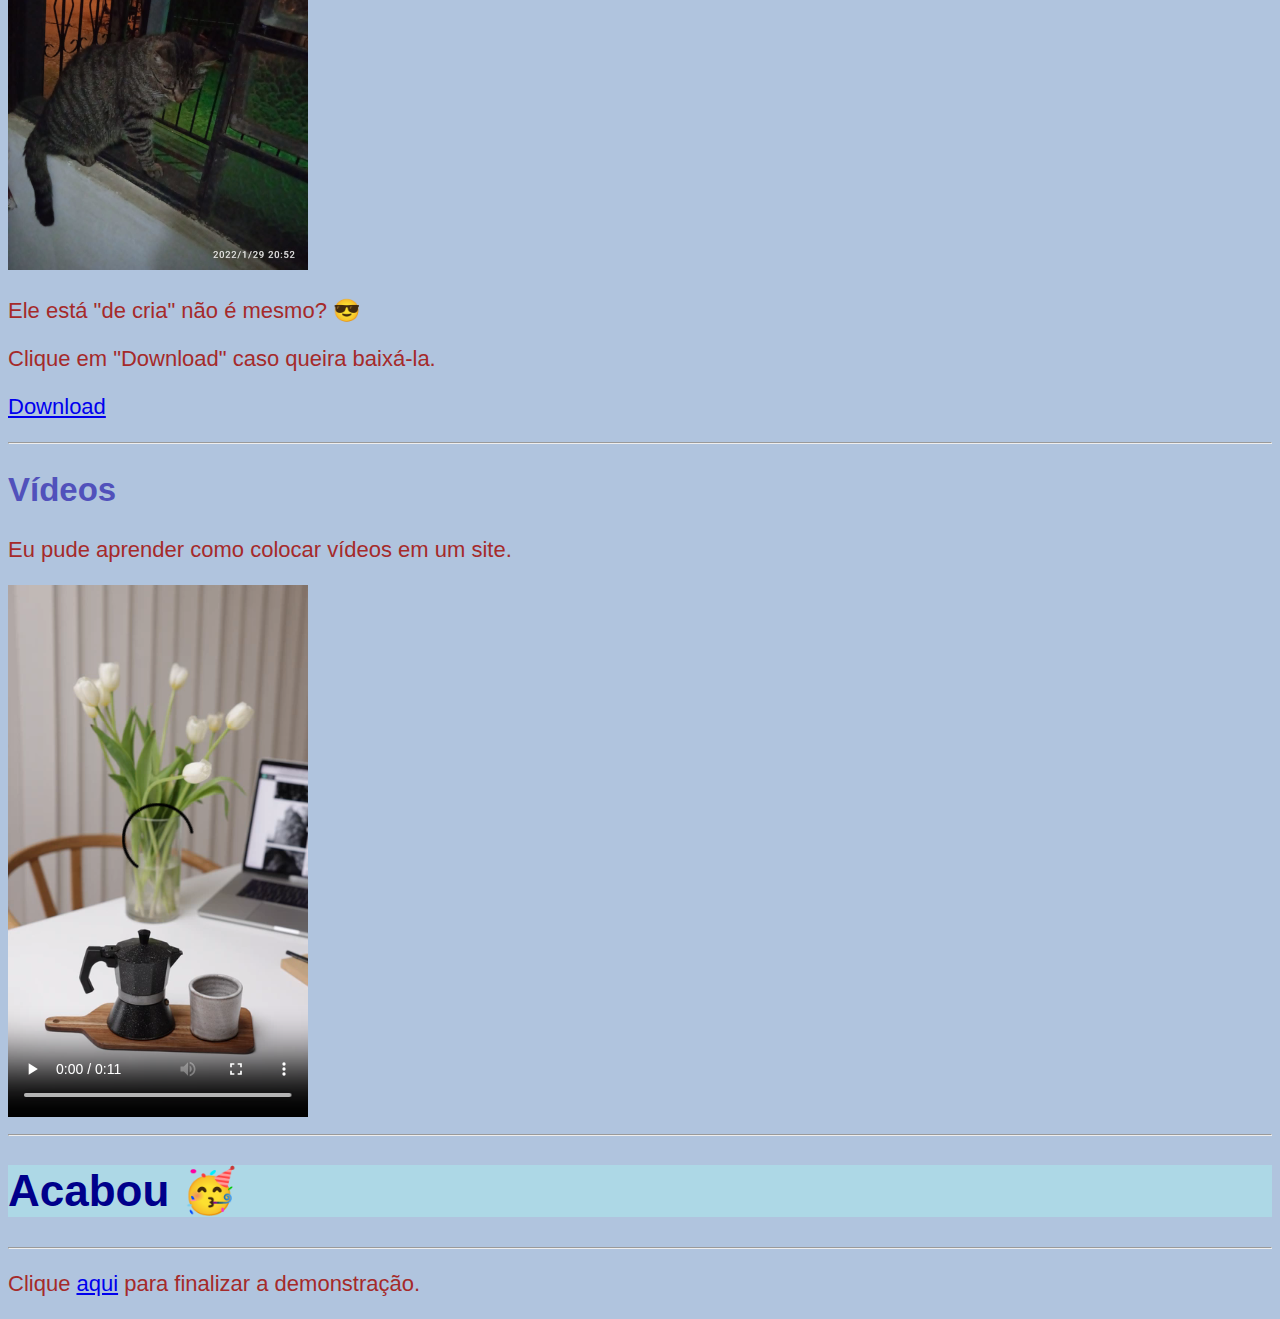
==== commit 97a738b1: "remoção dos códigos iframe abaixo da linha 159 que estavam no site.html" ====
--- a/site.html
+++ b/site.html
@@ -153,8 +153,6 @@
             <source src="media/meu-video.ogv" type="video/ogg">
             <p>Seu navegador não tem compatibilidade com reprodução de vídeos.</p>
         </video>
-        <p><iframe width="560" height="315" src="https://www.youtube.com/embed/FdE5G95B7Mg" title="YouTube video player" frameborder="0" allow="accelerometer; autoplay; clipboard-write; encrypted-media; gyroscope; picture-in-picture" allowfullscreen></iframe></p>
-        <iframe src="https://player.vimeo.com/video/257399106?h=b4f1975b25" width="640" height="360" frameborder="0" allow="autoplay; fullscreen; picture-in-picture" allowfullscreen></iframe>
         <hr> 
         <h1>Acabou &#x1F973;</h1>
         <hr>
